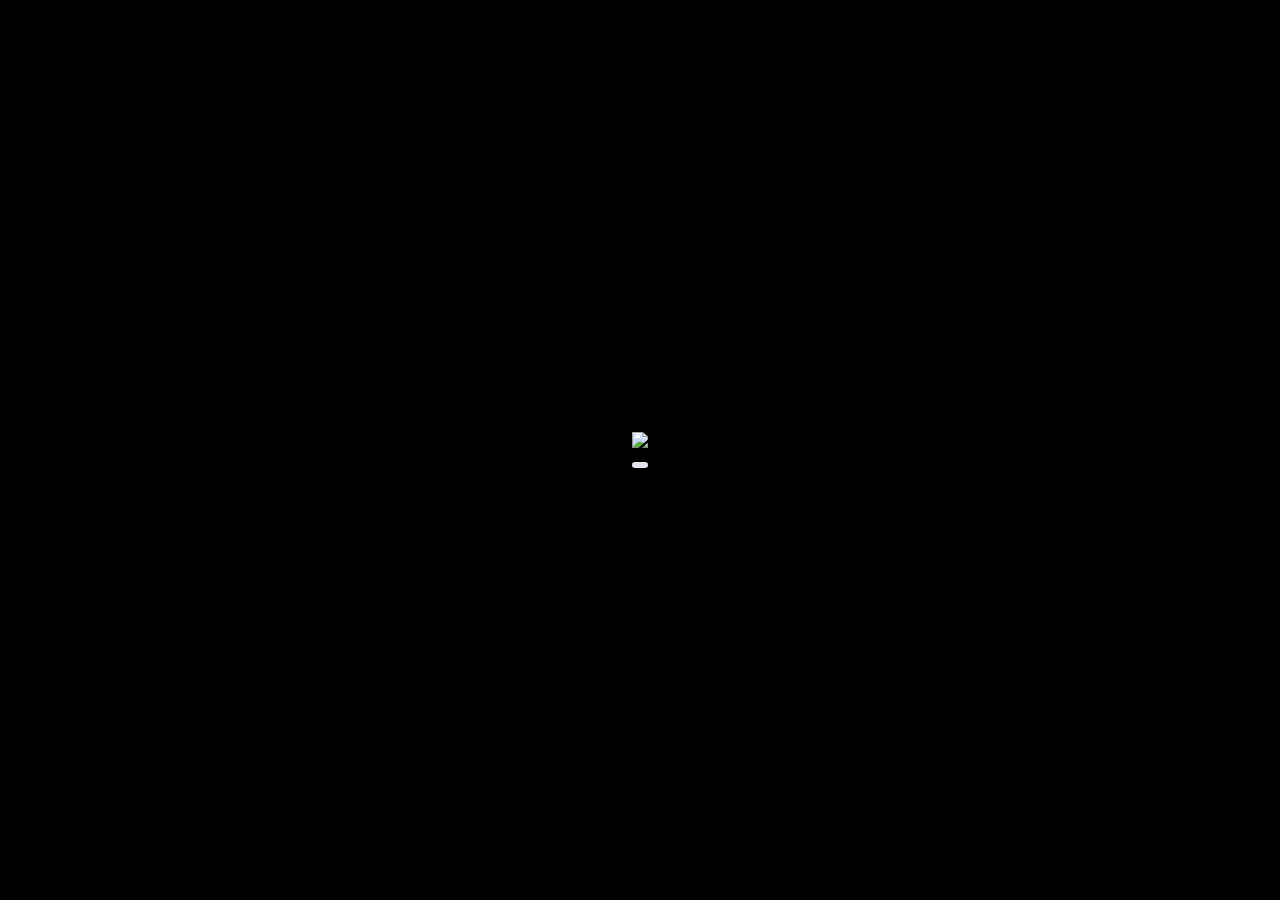
==== index.html @ 21816d44 "Initial commit" ====
<!doctype html>
<html lang="en">

<head>
    <!-- Required meta tags -->
    <meta charset="utf-8">
    <meta name="viewport" content="width=device-width, initial-scale=1">
    <meta name="description"
        content="I am Ruvindu Madhushanka Sisira Kumara, an Undergraduate at the University of Ruhuna. This website helps you, know about me.">

    <!-- Bootstrap CSS -->
    <link href="https://cdn.jsdelivr.net/npm/bootstrap@5.0.0-beta2/dist/css/bootstrap.min.css" rel="stylesheet"
        integrity="sha384-BmbxuPwQa2lc/FVzBcNJ7UAyJxM6wuqIj61tLrc4wSX0szH/Ev+nYRRuWlolflfl" crossorigin="anonymous">


    <title>Portfolio</title>

    <link rel="stylesheet" href="css/style.css">
    <link rel="stylesheet" href="css/animations.css">

    <!-- <link rel="stylesheet" href="https://cdnjs.cloudflare.com/ajax/libs/font-awesome/4.7.0/css/font-awesome.min.css" integrity="sha256-eZrrJcwDc/3uDhsdt61sL2oOBY362qM3lon1gyExkL0=" crossorigin="anonymous" /> -->
    <link rel="stylesheet" href="https://cdnjs.cloudflare.com/ajax/libs/font-awesome/5.15.2/css/all.min.css" />


    <script src="https://cdnjs.cloudflare.com/ajax/libs/jquery-awesome-cursor/0.3.1/jquery.awesome-cursor.min.js"
        integrity="sha512-mR4OOU/ky22CpIhlxfBwQ2ckKWapf+g2+1sbUCkVtFaaRcVLpytf0ERgrXXUUYgFOdbehWOJJdW7QzYJ7XlLiA=="
        crossorigin="anonymous"></script>

    <script type="text/javascript">
        var onloadCallback = function () {
            grecaptcha.render('captcha_element', {
                'sitekey': '6LfARVwaAAAAAB7Myn53yY7VYCnOREEduaCqYcmS'
            });
        };
    </script>
</head>

<body>

    <div class="preloader">
        <div>
            <img src="https://img.icons8.com/material-rounded/90/ffffff/name.png"/>
            <div class="progress">
                <span class="progress-bar" style="width:0%"></span>
            </div>
        </div>
    </div>

    <div class="context">
        <div class="home">

            <h3 class="greeting">Hi there!</h3>
            <h1 class="myname">I'M RUVINDU MADHUSHANKA</h1>
            <p class="myposition">Reading for Bachelor of Information
                <br>Communication Technology</p>


            <div class="nav-outer">
                <div class="navgation">
                    <div class="nav_1"><img src="https://img.icons8.com/small/40/ffffff/user-male-circle.png" /></div>
                    <div class="nav_2"><img src="https://img.icons8.com/small/40/ffffff/repository.png" /></div>
                    <div class="nav_3"><img src="https://img.icons8.com/small/40/ffffff/service--v1.png" /></div>
                    <div class="nav_4"><img src="https://img.icons8.com/small/40/ffffff/communication.png" /></div>
                </div>
            </div>
        </div>

    </div>


    <div class="area">
        <ul class="circles">
            <li></li>
            <li></li>
            <li></li>
            <li></li>
            <li></li>
            <li></li>
            <li></li>
            <li></li>
            <li></li>
            <li></li>
            <li></li>
            <li></li>
            <li></li>
            <li></li>
            <li></li>
        </ul>
    </div>



    <div class="about">
        <div class="frame">

            <div class="card" style="width: 40rem;">
                <div class="window-top">
                    <span class="close"><i class="fas fa-times"></i></span>
                    <span class="back inactive" data-effect="fadeOut"><i class="fas fa-undo"></i></span>
                </div>
                <div class="card-body row">

                    <div class="col-md-4">
                        <center><img src="images/profile.jpg" class="dp" alt="Profile picture"> </center>
                    </div>

                    <div class="col-md-8">
                        <h3>About me</h3>
                        <ul>
                            <li><i class="fas fa-user"></i>&nbsp; H.D Ruvindu Madhushanka Sisira Kumara</li>
                            <li><i class="fas fa-birthday-cake"></i>&nbsp; 1997-12-24</li>
                            <li><i class="fas fa-phone-alt"></i>&nbsp; +94784446639</li>
                            <li><i class="fas fa-at"></i>&nbsp; ruvindumadushanka@gmail.com</li>
                            <li><i class="fas fa-map-marked-alt"></i>&nbsp; 91/A,Temple road,Dapiligoda, Agalawatta.
                            </li>
                        </ul>
                        <p>I am a strong, positive thinker and I always work with team spirit. Taking difficult tasks
                            and leadership skills and managing them effectively by being responsible is my attitude and
                            my quality.</p>

                        <center>
                            <a href="files/HDRMS Kumara CV.pdf" target="blank"><button class="button">Download
                                    Resume</button></a>
                            <button class="button" id="readmore">Read More</button>
                        </center>

                    </div>



                </div>

            </div>


        </div>
    </div>


    <div class="moreabout">
        <div class="frame">

            <div class="card" style="width: 50rem;">
                <div class="window-top">
                    <span class="close"><i class="fas fa-times"></i></span>
                    <span class="back btnactive" id="backtoabout"><i class="fas fa-undo"></i></span>
                </div>
                <div class="card-body row">

                    <div class="col-md-4">
                        <ul class="skills">
                            <li class="html"><i class="fab fa-html5"></i> HTML <br>
                                <div>
                                    <div></div>
                                </div>
                            </li>
                            <li class="css"><i class="fab fa-css3-alt"></i> CSS <br>
                                <div>
                                    <div></div>
                                </div>
                            </li>
                            <li class="js"><i class="fab fa-js-square"></i> JavaScript <br>
                                <div>
                                    <div></div>
                                </div>
                            </li>
                            <li class="mysql"><i class="fas fa-database"></i> MySQL <br>
                                <div>
                                    <div></div>
                                </div>
                            </li>
                            <li class="php"><i class="fab fa-php"></i> PHP <br>
                                <div>
                                    <div></div>
                                </div>
                            </li>
                            <li class="c-sharp">C# <br>
                                <div>
                                    <div></div>
                                </div>
                            </li>
                            <li class="c">C / C++ <br>
                                <div>
                                    <div></div>
                                </div>
                            </li>
                            <li class="python"><i class="fab fa-python"></i> Python <br>
                                <div>
                                    <div></div>
                                </div>
                            </li>
                            <li class="java"><i class="fab fa-java"></i> Java <br>
                                <div>
                                    <div></div>
                                </div>
                            </li>
                        </ul>
                    </div>

                    <div class="col-md-4">
                        <h3>Technical Skills</h3>
                        <span class="title mt-2">Tools & Frameworks</span>
                        <p>
                            Bootstrap, Laravel, CodeIgniter, Spring boot, Flask, Vue.js, Flutter, Firebase, Google APIs,
                            Selenium
                        </p>
                        <span class="title">Familiar IDEs</span>
                        <p>
                            IntelliJ IDEA, PyCharm, PhpStorm, NetBeans, Android Studio, Codeblocks, Visual studio
                        </p>
                        <span class="title">UX / UI & Graphic designing</span>
                        <p>
                            Adobe XD, Figma, Coreldraw, Photoshop
                            Premiere pro
                        </p>
                        <span class="title">Other</span>
                        <p>
                            GitHub, PhpMyAdmin, Network Platform
                            (Cisco packet tracer), MS Office
                        </p>
                        <span class="title">Familiar Operating systems</span>
                        <p>
                            Windows, Linux ubuntu, Deepin, Linux mint,
                            Kali linux, Android
                        </p>
                    </div>

                    <div class="col-md-4">

                        <div>
                            <h3>Personal Skills</h3>
                            <p>
                                Solution Oriented, Critical Thinker, Team player
                            </p>
                        </div>

                        <div>
                            <h3>Languages</h3>
                            <p>
                                Sinhala,English
                            </p>
                        </div>



                        <h3>Interests</h3>
                        <div class="interest">
                            <div><i class="fa fa-code" aria-hidden="true" style="color: darkcyan;"></i> Coding</div>
                            <div><i class="fa fa-gamepad" aria-hidden="true" style="color: darkviolet;"></i> Gaming
                            </div>
                            <div><i class="fa fa-laptop" aria-hidden="true" style="color: crimson;"></i> Hacking</div>
                            <div><i class="fa fa-camera" aria-hidden="true" style="color: plum;"></i> Photography</div>
                            <div><i class="fa fa-leaf" aria-hidden="true" style="color: yellowgreen;"></i> Nature</div>
                            <div><i class="fa fa-plane" aria-hidden="true" style="color: skyblue;"></i> Traveling</div>
                            <div><i class="fa fa-headphones" aria-hidden="true" style="color: azure;"></i> listening to
                                music</div>
                        </div>
                    </div>

                </div>

            </div>


        </div>
    </div>




    <div class="accomplishments">
        <div class="frame">

            <div class="card" style="width: 38rem;">
                <div class="window-top">
                    <span class="close"><i class="fas fa-times"></i></span>
                    <span class="back inactive" data-effect="fadeOut"><i class="fas fa-undo"></i></span>
                </div>
                <div class="card-body">

                    <div class="row">
                        <div class="col-md-12">
                            <h3>Accomplishments</h3>
                        </div>
                    </div>

                    <div class="row mt-4">
                        <div class="col-md-4">
                            <center style="cursor: pointer;" id="nav_to_awards">
                                <!-- <img src="https://img.icons8.com/pastel-glyph/80/bfecff/development--v2.png" /> -->
                                <img src="https://img.icons8.com/windows/80/bfecff/winners-medal.png" />
                                <p>Awards & Competitions</p>
                                <div id="awards_value"></div>
                            </center>
                        </div>
                        <div class="col-md-4">
                            <center style="cursor: pointer;" id="nav_to_projects">
                                <!-- <img src="https://img.icons8.com/ios-filled/80/ffbfbf/application-window.png" /> -->
                                <img src="https://img.icons8.com/ios/80/d8ff8a/project.png" />
                                <p>Projects & Researchs</p>
                                <div id="projects_value"></div>
                            </center>
                        </div>
                        <div class="col-md-4">
                            <center style="cursor: pointer;" id="nav_to_designs">
                                <!-- <img src="https://img.icons8.com/ios/80/d8ff8a/design--v1.png" /> -->
                                <img src="https://img.icons8.com/ios-filled/80/ffbfbf/adobe-logo.png" />
                                <p>Designs & Logos</p>
                                <div id="logo_value"></div>
                            </center>
                        </div>
                    </div>


                </div>

            </div>


        </div>
    </div>




    <!-- Awards -->
    <div class="awards">
        <div class="frame">

            <div class="card" style="width: 50rem;">
                <div class="window-top">
                    <span class="close"><i class="fas fa-times"></i></span>
                    <span class="back btnactive backtoaccomplishments" data-effect="fadeOut"><i
                            class="fas fa-undo"></i></span>
                </div>
                <div class="card-body">

                    <div class="row mt-4">
                        <div class="col-md-4">
                            <center class="outer">
                                <h6>2nd Runner up of the Rush Coder v2.0</h6>
                                <div class="awards-icons"><i class="fas fa-medal"></i></div>
                                <p>Organized by Computer Science Students' Community, University Of Ruhuna</p>
                            </center>
                        </div>
                        <div class="col-md-4">
                            <center class="outer">
                                <h6>5th Place in Nextgen GiT- IoT Hackathon 2020</h6>
                                <div class="awards-icons"><i class="fas fa-medal"></i></div>
                                <p>Organized by Shilpa Sayura Foundation</p>
                            </center>
                        </div>
                        <div class="col-md-4">
                            <center class="outer">
                                <h6>ThinkWave 2.0</h6>
                                <div class="awards-icons"><i class="fas fa-certificate"></i></div>
                                <p>Participated under the university category in ThinkWave 2.0 organized by AIESEC in
                                    University of Moratuwa.</p>
                            </center>
                        </div>
                    </div>

                    <div class="row mt-4">
                        <div class="col-md-4">
                            <center class="outer">
                                <h6>FOTINVO 2020</h6>
                                <div class="awards-icons"><i class="fas fa-certificate"></i></div>
                                <p>Participated in FOTINVO 2020 organized by Faculty of Technology, University of
                                    Ruhuna.</p>
                            </center>
                        </div>
                        <div class="col-md-4">
                            <center class="outer">
                                <h6>Parallax 2020 UI / UX</h6>
                                <div class="awards-icons"><i class="fas fa-certificate"></i></div>
                                <p>Participated in Parallax 2020 organized by Rotaract Club of IIT.</p>
                            </center>
                        </div>
                        <div class="col-md-4">
                            <center class="outer">
                                <h6>PERA INVENTRA 2020</h6>
                                <div class="awards-icons"><i class="fas fa-certificate"></i></div>
                                <p>Participated in PERA INVENTRA 2020 Innovation Competition organized by the Inventors'
                                    Club University of Peradeniya.</p>
                            </center>
                        </div>
                    </div>


                </div>

            </div>


        </div>
    </div>



    <!-- projects -->


    <div class="projects" id="slet">
        <div class="frame">

            <div class="card" style="width: 40rem;">
                <div class="window-top">
                    <span class="close"><i class="fas fa-times"></i></span>
                    <span class="back btnactive backtoaccomplishments"><i class="fas fa-undo"></i></span>
                </div>
                <div class="card-body">

                    <div class="row">
                        <div class="col-md-12">
                            <h3>SLET - Learning Management System</h3>
                        </div>
                    </div>

                    <div class="row mt-3">
                        <div class="col-md-3 logoicon">
                            <img src="images/slet.png">
                        </div>
                        <div class="col-md-9">
                            <p>
                                This is a web-based Learning Management System for a private institute. I'm worked as a
                                front-end and back-end developer also a designer. This system powered by laravel
                                framework and AJAX.
                            </p>
                            <p class="technologies">
                                Used Technologies - HTML, CSS, Bootstrap, JavaScript, Laravel, Jquery, AJAX, Google
                                reCAPTCHA, MySQL, SMS gateway.
                            </p>
                            <div class="mt-2">
                                <p>
                                    <a href="https://www.slet.lk" target="blank"
                                        class="card-link text-white text-decoration-none"><i class="fa fa-globe"
                                            aria-hidden="true"></i> www.slet.lk</a>
                                    <span class="float-end text-secondary">Jun 2021 – Jul 2021</span>
                                </p>
                            </div>
                            <div>
                                <center>
                                    <button class="inactive-btn">Previous</button>
                                    <button class="button nav_to_livemart">Next</button>
                                </center>
                            </div>
                        </div>
                    </div>

                </div>

            </div>


        </div>
    </div>



    <div class="projects" id="livemart">
        <div class="frame">

            <div class="card" style="width: 40rem;">
                <div class="window-top">
                    <span class="close"><i class="fas fa-times"></i></span>
                    <span class="back btnactive backtoaccomplishments"><i class="fas fa-undo"></i></span>
                </div>
                <div class="card-body">

                    <div class="row">
                        <div class="col-md-12">
                            <h3>Livemart - advertising system</h3>
                        </div>
                    </div>

                    <div class="row mt-3">
                        <div class="col-md-3 logoicon">
                            <img src="images/livemart-logo-dark.png">
                        </div>
                        <div class="col-md-9">
                            <p>
                                This is a web application developed using laravel framework for an advertising company.
                                I'm worked as a front-end and back-end developer also a designer.
                            </p>
                            <p class="technologies">
                                Used Technologies - HTML, CSS, Bootstrap, JavaScript, Jquery, MySQL, Laravel, SMS
                                Gateway, Payment Gateway, Google Charts , SVG image
                            </p>
                            <div class="mt-2">
                                <p>
                                    <a href="https://www.livemart.lk/" target="blank"
                                        class="card-link text-white text-decoration-none"><i class="fa fa-globe"
                                            aria-hidden="true"></i> www.livemart.lk</a>
                                    <span class="float-end text-secondary">Apr 2021 – Jun 2021</span>
                                </p>
                            </div>
                            <div>
                                <center>
                                    <button class="button nav_to_slet">Previous</button>
                                    <button class="button nav_to_vgreen">Next</button>
                                </center>
                            </div>
                        </div>
                    </div>

                </div>

            </div>


        </div>
    </div>


    <div class="projects" id="vgreen">
        <div class="frame">

            <div class="card" style="width: 40rem;">
                <div class="window-top">
                    <span class="close"><i class="fas fa-times"></i></span>
                    <span class="back btnactive backtoaccomplishments"><i class="fas fa-undo"></i></span>
                </div>
                <div class="card-body">

                    <div class="row">
                        <div class="col-md-12">
                            <h3>V Green Expo</h3>
                        </div>
                    </div>

                    <div class="row mt-3">
                        <div class="col-md-3 logoicon">
                            <img src="images/vgreen.png">
                        </div>
                        <div class="col-md-9">
                            <p>
                                V Green is an independent grower and also a fresh fruit seller in the local market as
                                well as overseas. In this project, we developed a website for the V Green Expo product
                                exporting company. I'm involved as a front-end and back-developer and also a designer.
                            </p>
                            <p class="technologies">
                                Used Technologies - HTML, CSS, Bootstrap, MySQL, JavaScript, PHP Framework, Google
                                reCAPTCHA
                            </p>
                            <div class="mt-2">
                                <p>
                                    <a href="https://www.vgreenexpo.com/" target="blank"
                                        class="card-link text-white text-decoration-none"><i class="fa fa-globe"
                                            aria-hidden="true"></i> www.vgreenexpo.com</a>
                                    <span class="float-end text-secondary">Mar 2021</span>
                                </p>
                            </div>
                            <div>
                                <center>
                                    <button class="button nav_to_livemart">Previous</button>
                                    <button class="button nav_to_cliplan">Next</button>
                                </center>
                            </div>
                        </div>
                    </div>

                </div>

            </div>


        </div>
    </div>



    <div class="projects" id="cliplan">
        <div class="frame">

            <div class="card" style="width: 40rem;">
                <div class="window-top">
                    <span class="close"><i class="fas fa-times"></i></span>
                    <span class="back btnactive backtoaccomplishments"><i class="fas fa-undo"></i></span>
                </div>
                <div class="card-body">

                    <div class="row">
                        <div class="col-md-12">
                            <h3>ClipLAN - clipboard sharing</h3>
                        </div>
                    </div>

                    <div class="row mt-3">
                        <div class="col-md-3 logoicon">
                            <img src="images/cliplan.png">
                        </div>
                        <div class="col-md-9">
                            <p>
                                This is a stand-alone application developed using java RMI.
                                It allows to share system clipboard among cross-platform devices (Windows,Linux,Mac os)
                                connected to local area network.
                            </p>
                            <p class="technologies">
                                Used Technologies - Java RMI
                            </p>
                            <div class="mt-2">
                                <p>
                                    <a href="https://github.com/Ruvindu/ClipLAN.git" target="blank"
                                        class="card-link text-white text-decoration-none"><i class="fab fa-github"></i>
                                        See project</a>
                                    <span class="float-end text-secondary">Mar 2021</span>
                                </p>
                            </div>
                            <div>
                                <center>
                                    <button class="button nav_to_vgreen">Previous</button>
                                    <button class="button nav_to_abhayacrms">Next</button>
                                </center>
                            </div>
                        </div>
                    </div>

                </div>

            </div>


        </div>
    </div>


    <div class="projects" id="abhayacrms">
        <div class="frame">

            <div class="card" style="width: 40rem;">
                <div class="window-top">
                    <span class="close"><i class="fas fa-times"></i></span>
                    <span class="back btnactive backtoaccomplishments"><i class="fas fa-undo"></i></span>
                </div>
                <div class="card-body">

                    <div class="row">
                        <div class="col-md-12">
                            <h3>Abhaya car rental management system</h3>
                        </div>
                    </div>

                    <div class="row mt-3">
                        <div class="col-md-3 logoicon">
                            <img src="images/crms.png">
                        </div>
                        <div class="col-md-9">
                            <p>
                                Web-based Car Rental Management System For Abaya Rent a
                                Car, Beliaththa. The CodeIgniter framework was used for this. A system designed for
                                a car rental company to keep vehicle bookings, transaction records, and damage
                                records. GPS technology also includes the ability to locate vehicles.
                            </p>
                            <p class="technologies">
                                Used Technologies - CodeIgniter, PHP, Bootstrap, CSS, Js, DomPDF,
                                Gmail SMTP, MySQ
                            </p>
                            <div class="mt-2">
                                <p>
                                    <a href="https://abhayacar.000webhostapp.com/" target="blank"
                                        class="card-link text-white text-decoration-none"><i class="fa fa-globe"></i>
                                        abhayacar.000webhostapp.com</a>
                                    <span class=" float-end text-secondary">Jan 2021</span>
                                </p>
                            </div>
                            <div>
                                <center>
                                    <button class="button nav_to_cliplan">Previous</button>
                                    <button class="button nav_to_btr ">Next</button>
                                </center>
                            </div>
                        </div>
                    </div>

                </div>

            </div>


        </div>
    </div>



    <div class="projects" id="btr">
        <div class="frame">

            <div class="card" style="width: 40rem;">
                <div class="window-top">
                    <span class="close"><i class="fas fa-times"></i></span>
                    <span class="back btnactive backtoaccomplishments"><i class="fas fa-undo"></i></span>
                </div>
                <div class="card-body">

                    <div class="row">
                        <div class="col-md-12">
                            <h3>Baby treatment reminder</h3>
                        </div>
                    </div>

                    <div class="row mt-3">
                        <div class="col-md-3 logoicon">
                            <img src="images/btr.png">
                        </div>
                        <div class="col-md-9">
                            <p>
                                This is a stand-alone application developed for Monaragala MOH. That gives a remind when
                                the registered babies have to be vaccinated.
                            </p>
                            <p class="technologies">
                                Used Technologies - Java, Access database, world clock API (worldtimeapi.org)
                            </p>
                            <div class="mt-2">
                                <p>
                                    <a href="https://drive.google.com/drive/folders/1uMroqa-he8OhI2WpH6Qlb7TIUTCep6rN?usp=sharing"
                                        target="blank" class="card-link text-white text-decoration-none"><i
                                            class="far fa-images"></i>
                                        Preview</a>
                                    <span class=" float-end text-secondary">Jul 2020 – Oct 2020</span>
                                </p>
                            </div>
                            <div>
                                <center>
                                    <button class="button nav_to_abhayacrms">Previous</button>
                                    <button class="button nav_to_fvs">Next</button>
                                </center>
                            </div>
                        </div>
                    </div>

                </div>

            </div>


        </div>
    </div>




    <div class="projects" id="fvs">
        <div class="frame">

            <div class="card" style="width: 40rem;">
                <div class="window-top">
                    <span class="close"><i class="fas fa-times"></i></span>
                    <span class="back btnactive backtoaccomplishments"><i class="fas fa-undo"></i></span>
                </div>
                <div class="card-body">

                    <div class="row">
                        <div class="col-md-12">
                            <h3>Fingerprint-based Voting System</h3>
                        </div>
                    </div>

                    <div class="row mt-3">
                        <div class="col-md-3 logoicon">
                            <img src="images/fvs.png">
                        </div>
                        <div class="col-md-9">
                            <p>
                                This is web-based application developed for Sri Lanka
                                electoral system. This was aimed at addressing the time-consuming manual voting
                                system currently in use. In turn, reducing costs while increasing security. The
                                system consists of a large-scale database and has its information decentralized in
                                the form of several secure PHP-based mini-databases. In the event a vote can’t use
                                their fingerprint, a card is pre-issued to all voters.
                            </p>
                            <p class="technologies">
                                Used Technologies - PHP, Bootstrap, CSS, javascript, jQuery, MySQL,
                                Google Charts, Gmail SMTP, SVG image
                            </p>
                            <div class="mt-2">
                                <p>
                                    <a href="https://github.com/MadushanSandaru1/Fingerprint-Voting-System"
                                        target="blank" class="card-link text-white text-decoration-none"><i
                                            class="fab fa-github"></i>
                                        See project</a>
                                    <span class=" float-end text-secondary">Dec 2019 – Jul 2020</span>
                                </p>
                            </div>
                            <div>
                                <center>
                                    <button class="button nav_to_btr">Previous</button>
                                    <button class="button nav_to_hashcolor ">Next</button>
                                </center>
                            </div>
                        </div>
                    </div>

                </div>

            </div>


        </div>
    </div>




    <div class="projects" id="hashcolor">
        <div class="frame">

            <div class="card" style="width: 40rem;">
                <div class="window-top">
                    <span class="close"><i class="fas fa-times"></i></span>
                    <span class="back btnactive backtoaccomplishments"><i class="fas fa-undo"></i></span>
                </div>
                <div class="card-body">

                    <div class="row">
                        <div class="col-md-12">
                            <h3>Hash color - Color generator</h3>
                        </div>
                    </div>

                    <div class="row mt-3">
                        <div class="col-md-3 logoicon">
                            <img src="images/hashcolor.png">
                        </div>
                        <div class="col-md-9">
                            <p>
                                This application a stand-alone application for generate
                                hexadecimal and RGB color codes. That gives the facility to save generated color
                                palette for later use. <br><br>Anyone can use this app freely. If you want to test
                                it click on the below link to download.
                            </p>
                            <p class="technologies">
                                Used Technologies - Python
                            </p>
                            <div class="mt-2">
                                <p>
                                    <a href="https://drive.google.com/file/d/1fGjmnhG3HM7wJYCy0_68HZFbjSHKwREB/view?usp=sharing"
                                        target="blank" class="card-link text-white text-decoration-none"><i
                                            class="fas fa-download""></i>
                                        Download</a>
                                    <span class=" float-end text-secondary">Oct 2018</span>
                                </p>
                            </div>
                            <div>
                                <center>
                                    <button class="button nav_to_fvs">Previous</button>
                                    <button class="inactive-btn ">Next</button>
                                </center>
                            </div>
                        </div>
                    </div>

                </div>

            </div>


        </div>
    </div>


    <!--  -->





    <!-- Logos  -->

    <div class="designs">
        <div class="frame">

            <div class="card" style="width: 45rem;">
                <div class="window-top">
                    <span class="close"><i class="fas fa-times"></i></span>
                    <span class="back btnactive backtoaccomplishments" data-effect="fadeOut"><i
                            class="fas fa-undo"></i></span>
                </div>
                <div class="card-body">

                    <div class="row">
                        <div class="col-md-12">
                            <h3>Designs & Logos</h3>
                        </div>
                    </div>

                    <div class="row mt-4">
                        <div class="col-md-12">

                            <div id="carouselExampleControls" class="carousel slide" data-bs-ride="carousel">
                                <div class="carousel-inner">
                                    <div class="carousel-item active">
                                        <img src="images/logos/WELFARE SOCIETY LOGO PREVIEW 02.jpg"
                                            class="d-block w-100" alt="...">
                                    </div>
                                    <div class="carousel-item ">
                                        <img src="images/logos/ictsc.jpg" class="d-block w-100" alt="...">
                                    </div>
                                    <div class="carousel-item">
                                        <img src="images/logos/akwassa.jpg" class="d-block w-100" alt="...">
                                    </div>
                                    <div class="carousel-item">
                                        <img src="images/logos/livemart preview.jpg" class="d-block w-100" alt="...">
                                    </div>
                                    <div class="carousel-item">
                                        <img src="images/logos/liyadda preview03.jpg" class="d-block w-100" alt="...">
                                    </div>
                                    <div class="carousel-item">
                                        <img src="images/logos/vgreenpreveiw dark.jpg" class="d-block w-100" alt="...">
                                    </div>
                                    <div class="carousel-item">
                                        <img src="images/logos/Vgreen expo logo.jpg" class="d-block w-100" alt="...">
                                    </div>
                                    <div class="carousel-item">
                                        <img src="images/logos/abhaya car.jpg" class="d-block w-100" alt="...">
                                    </div>
                                    <div class="carousel-item">
                                        <img src="images/logos/slet.jpg" class="d-block w-100" alt="...">
                                    </div>
                                    <div class="carousel-item">
                                        <img src="images/logos/scigentix dark preview.jpg" class="d-block w-100"
                                            alt="...">
                                    </div>
                                    <div class="carousel-item">
                                        <img src="images/logos/snapruu cover2.jpg" class="d-block w-100" alt="...">
                                    </div>
                                    <div class="carousel-item">
                                        <img src="images/logos/semicolon.jpg" class="d-block w-100" alt="...">
                                    </div>

                                </div>
                                <button class="carousel-control-prev" type="button"
                                    data-bs-target="#carouselExampleControls" data-bs-slide="prev">
                                    <span class="carousel-control-prev-icon" aria-hidden="true"></span>
                                    <span class="visually-hidden">Previous</span>
                                </button>
                                <button class="carousel-control-next" type="button"
                                    data-bs-target="#carouselExampleControls" data-bs-slide="next">
                                    <span class="carousel-control-next-icon" aria-hidden="true"></span>
                                    <span class="visually-hidden">Next</span>
                                </button>
                            </div>

                        </div>
                    </div>


                </div>

            </div>


        </div>
    </div>


    <!--  -->

    <div class="services">
        <div class="frame">

            <div class="card" style="width: 38rem;">
                <div class="window-top">
                    <span class="close"><i class="fas fa-times"></i></span>
                    <span class="back inactive" data-effect="fadeOut"><i class="fas fa-undo"></i></span>
                </div>
                <div class="card-body">

                    <div class="row">
                        <div class="col-md-12">
                            <h3>I'm great at</h3>
                        </div>
                    </div>

                    <div class="row mt-4">
                        <div class="col-md-4">
                            <center>
                                <img src="https://img.icons8.com/pastel-glyph/80/bfecff/development--v2.png" />
                                <p>Web development</p>
                            </center>
                        </div>
                        <div class="col-md-4">
                            <center>
                                <img src="https://img.icons8.com/ios-filled/80/ffbfbf/application-window.png" />
                                <p>Standard alone application<br>development</p>
                            </center>
                        </div>
                        <div class="col-md-4">
                            <center>
                                <img src="https://img.icons8.com/ios/80/d8ff8a/design--v1.png" />
                                <p>Logo designing</p>
                            </center>
                        </div>
                    </div>


                </div>

            </div>


        </div>
    </div>





    <div class="contacts">
        <div class="frame">

            <div class="card" style="width: 30rem;">
                <div class="window-top">
                    <span class="close"><i class="fas fa-times"></i></span>
                    <span class="back inactive" data-effect="fadeOut"><i class="fas fa-undo"></i></span>
                </div>
                <div class="card-body row">

                    <div class="col-md-12">
                        <h3>Get in touch</h3>

                        <center>
                            <div class="contact-form">
                                <form method="post" action="index.html" id="messageform">
                                    <fieldset>
                                        <input type="text" placeholder="Name" id="name" name="name">
                                    </fieldset>
                                    <fieldset>
                                        <input type="email" placeholder="Email" id="email" name="email">
                                    </fieldset>
                                    <fieldset>
                                        <input type="text" placeholder="Subject" id="subject" name="subject">
                                    </fieldset>
                                    <fieldset>
                                        <textarea placeholder="Message..." id="message" name="message"></textarea>
                                    </fieldset>
                                    <fieldset>
                                        <div id="captcha_element" data-theme="dark"></div>
                                    </fieldset>
                                    <fieldset>
                                        <!-- <input type="submit" class="button" value="Send Message">   <i class="fas fa-circle-notch fa-spin"></i> -->
                                        <button type="submit" class="button" id="sendbtn">Send Message</button>
                                    </fieldset>
                                    <fieldset>
                                        <p id="sent_status"></p>
                                    </fieldset>
                                </form>
                            </div>

                            <ul>
                                <li><a href="https://www.facebook.com/ruvindu.madusanka.7" target="_blank"
                                        class="social-icons"><i class="fab fa-facebook-f"></i></a></li>
                                <li><a href="https://twitter.com/RuvinduM" target="_blank" class="social-icons"><i
                                            class="fab fa-twitter"></i></a></li>
                                <li><a href="https://www.linkedin.com/in/ruvindu97/" target="_blank"
                                        class="social-icons"><i class="fab fa-linkedin-in"></i></a></li>
                                <li><a href="https://github.com/Ruvindu" target="_blank" class="social-icons"><i
                                            class="fab fa-github" aria-hidden="true"></i></a></li>
                                <li><a href="https://www.instagram.com/madhushanka_sk/" target="_blank"
                                        class="social-icons"><i class="fab fa-instagram"></i></a></li>
                                <li><a href="https://www.youtube.com/channel/UClyb25zvMD6_NyaAdE777Ug" target="_blank"
                                        class="social-icons"><i class="fab fa-youtube"></i></a></li>
                                <li><a href="https://wa.me/0784446639" target="_blank" class="social-icons"><i
                                            class="fab fa-whatsapp"></i></a></li>
                            </ul>
                        </center>

                    </div>

                </div>

            </div>


        </div>
    </div>




    <footer>
        <div>
            <p>Copyrights © 2021 madhushanka.me</p>
        </div>
    </footer>

</body>


</html>

<script src="https://cdn.jsdelivr.net/npm/bootstrap@5.0.0-beta2/dist/js/bootstrap.bundle.min.js"
    integrity="sha384-b5kHyXgcpbZJO/tY9Ul7kGkf1S0CWuKcCD38l8YkeH8z8QjE0GmW1gYU5S9FOnJ0" crossorigin="anonymous">
</script>
<script src="js/jquery/jquery.min.js"></script>
<script src="js/vanilla-tilt.babel.min.js"></script>

<!--reCaptha-->
<script src="https://www.google.com/recaptcha/api.js?onload=onloadCallback&render=explicit" async defer></script>
<!--email service-->
<script type="text/javascript" src="https://cdn.jsdelivr.net/npm/emailjs-com@2/dist/email.min.js"></script>

<script type="text/javascript">
    VanillaTilt.init(document.querySelector(".navgation"), {
        max: 10,
        speed: 200
    });

    VanillaTilt.init(document.querySelector(".dp"), {
        max: 10,
        speed: 200
    });
</script>

<script>
    $(document).ready(function () {

        $(".nav_1").on("click", function () {
            $(".home").hide();
            $(".about").show();
        });

        $(".nav_2").on("click", function () {
            $(".home").hide();
            $('.accomplishments').show();
        })

        $(".nav_3").on("click", function () {
            $(".home").hide();
            $('.services').show();
        });

        $(".nav_4").on("click", function () {
            $(".home").hide();

            document.getElementById('sent_status').innerHTML = "";
            $('.contacts').show();
        });

        // awards
        $("#nav_to_awards").on("click", function () {
            $(".home").hide();
            $('.accomplishments').hide();
            $('.awards').show();
        });

        // designs
        $("#nav_to_designs").on("click", function () {
            $(".home").hide();
            $('.accomplishments').hide();
            $('.designs').show();
        });

        // projects
        // first one
        $("#nav_to_projects").on("click", function () {
            $(".home").hide();
            $('.accomplishments').hide();
            $('#slet').show();
        });

        $(".nav_to_slet").on("click", function () {
            $(".home").hide();
            $('#livemart').hide();
            $('#slet').show();
        });

        $(".nav_to_livemart").on("click", function () {
            $(".home").hide();
            $('#slet').hide();
            $('#vgreen').hide();
            $('#livemart').show();
        });

        $(".nav_to_vgreen").on("click", function () {
            $(".home").hide();
            $('#cliplan').hide();
            $('#livemart').hide();
            $('#vgreen').show();
        });

        $(".nav_to_cliplan").on("click", function () {
            $(".home").hide();
            $('#abhayacrms').hide();
            $('#vgreen').hide();
            $('#cliplan').show();
        });

        $(".nav_to_abhayacrms").on("click", function () {
            $(".home").hide();
            $('#cliplan').hide();
            $('#btr').hide();
            $('#abhayacrms').show();
        });

        $(".nav_to_btr").on("click", function () {
            $(".home").hide();
            $('#abhayacrms').hide();
            $('#fvs').hide();
            $('#btr').show();
        });

        $(".nav_to_fvs").on("click", function () {
            $(".home").hide();
            $('#btr').hide();
            $('#hashcolor').hide();
            $('#fvs').show();
        });

        $(".nav_to_hashcolor").on("click", function () {
            $(".home").hide();
            $('#fvs').hide();
            $('#hashcolor').show();
        });





        $("#readmore").on("click", function () {
            $(".home").hide();
            $('.about').hide();
            $(".moreabout").show();
        });


        $('.close').on('click', function () {
            $('.about').hide();
            $('.moreabout').hide();
            $('.contacts').hide();
            $('.services').hide();
            $('.accomplishments').hide();
            $('.projects').hide();
            $('.awards').hide();
            $('.designs').hide();
            $(".home").show();
        });

        $('#backtoabout').on('click', function () {
            $('.home').hide();
            $('.moreabout').hide();
            $(".about").show();
        });

        $('.backtoaccomplishments').on('click', function () {
            $('.home').hide();
            $('.awards').hide();
            $('.projects').hide();
            $('.designs').hide();
            $(".accomplishments").show();
        });

    });






    //email handling
    (function () {
        // https://dashboard.emailjs.com/admin/integration
        emailjs.init('user_ThC8iAVvTlxZXDO0JScIi');
    })();

    function sendEmail(name, email, sub, msg_content) {
        var name = document.getElementById("name").value;
        var email = document.getElementById("email").value;
        var sub = document.getElementById("subject").value;
        var msg_content = document.getElementById("message").value;



        if (name != "" && email != "") {
            document.getElementById('sendbtn').innerHTML = "<i class='fas fa-circle-notch fa-spin'></i> Send Message";

            emailjs.send("service_720rvup", "template_wa9esee", {
                subject: sub,
                to_name: "Ruvindu",
                from_name: name,
                message: msg_content,
                reply_to: email,
            }).then(() => {
                document.getElementById('sent_status').style.color = "#03fc7b";
                document.getElementById('sent_status').innerHTML = "Your message was successfully sent!";

                document.getElementById('sendbtn').innerHTML = "Send Message";

                document.getElementById("name").value = "";
                document.getElementById("email").value = "";
                document.getElementById("subject").value = "";
                document.getElementById("message").value = "";


            }, (err) => {
                document.getElementById('sent_status').style.color = "#ff0009";
                document.getElementById('sent_status').innerHTML = JSON.stringify(err);

            });

        } else {
            document.getElementById('sent_status').style.color = "#ff0009";
            document.getElementById('sent_status').innerHTML = "Name and email is required!";
        }
    }


    messageform.addEventListener('submit', (event) => {
        event.preventDefault();

        const fromdata = new FormData(messageform);

        if (fromdata.get('g-recaptcha-response').length != 0) {
            sendEmail(fromdata.get('name'), fromdata.get('email'), fromdata.get('subject'), fromdata.get(
                'message'))
        } else {
            document.getElementById('sent_status').style.color = "#ff0009";
            document.getElementById('sent_status').innerHTML = "reCAPTCHA is not checked!";
        }
    });




    // preloader
    $(document).ready(function () {
        $(".preloader").fadeOut("slow");
    });
</script>
---- css/style.css ----
/* body {
    background: url("../imageS/bg1.jpg");
    background-attachment: fixed;
    background-size: cover;
    background-repeat: no-repeat;
} */


 /*.main {
    background: rgba(255, 255, 255, 0.15);
    backdrop-filter: blur(2.5px);
    -webkit-backdrop-filter: blur(2.5px);
    border-radius: 10px;

    width: 600px;
    height: 400px;
} */

 @import url('https://fonts.googleapis.com/css2?family=Bad+Script&display=swap');
 @import url('https://fonts.googleapis.com/css2?family=Bebas+Neue&family=Kanit:wght@200;500&display=swap');
 @import url('https://fonts.googleapis.com/css2?family=Antic+Slab&display=swap');

 * {
     margin: 0px;
     padding: 0px;
     color: #fff;
 }

 body {
     font-family: 'Exo', sans-serif;
 }


 .context {
     width: 100%;
     height: 100vh;
     position: absolute;
     display: flex;
     justify-content: space-around;
     align-items: center;
 }

 .context .home {
     z-index: 1;
 }

 .context .greeting {
     text-align: center;
     letter-spacing: 3px;
     font-family: 'Bad Script', cursive;
     margin-bottom: 60px;
 }

 .context .myname {
     text-align: center;
     letter-spacing: 3px;
     font-family: 'Kanit', sans-serif;
 }

 .context .myposition {
     margin-top: 20px;
     text-align: center;
     font-family: 'Antic Slab', serif;
     letter-spacing: 5px;
     opacity: 0.5;
 }

 /* navigaion */
 .nav-outer {
     display: flex;
     justify-content: space-around;
 }

 .navgation {
     margin-top: 20px;
 }

 .navgation div {
     display: inline;
 }

 .navgation div img {
     background: rgba(255, 255, 255, 0.10);
     backdrop-filter: blur(6.0px);
     -webkit-backdrop-filter: blur(6.0px);
     border-radius: 10px;
     border: 1px solid rgba(255, 255, 255, 0.18);

     box-shadow: 3 6px 10px 0 rgba(0, 0, 0, 0.37);
     margin: 4px;
     padding: 13px;
     cursor: pointer;
 }





 /* about */

 .about {
     display: none;
     position: absolute;
     z-index: 2;
     bottom: 0;
     top: 0;
     left: 0;
     right: 0;
 }



 .about img {
     width: 200px;
     height: 200px;
     border-radius: 50% 50%;
     border: 1px solid rgba(255, 255, 255, 0.6);
     padding: 7px;
     margin: 3px;
 }

 .about .card {
     margin-left: 7px;
     margin-right: 7px;
     background: rgba(255, 255, 255, 0.10);
     backdrop-filter: blur(36.0px);
     -webkit-backdrop-filter: blur(36.0px);
     -moz-backdrop-filter: blur(36.0px);
     border-radius: 10px;
     /* border: 1px solid rgba(255, 255, 255, 0.18); */
 }

 .about .card h3 {
     font-family: 'Kanit', sans-serif;
 }

 .about .card ul {
     list-style-type: none;
     margin-left: -10px;
 }

 .about .card li i {
     font-size: 11px;
     opacity: 0.7;
 }

 .about .card li {
     font-family: 'Segoe UI', Tahoma, Geneva, Verdana, sans-serif;
     letter-spacing: .5px;
     font-size: small;
     margin-bottom: 4px;
 }

 .about .card p {
     font-family: 'Segoe UI', Tahoma, Geneva, Verdana, sans-serif;
     letter-spacing: .5px;
     text-align: justify;
     text-justify: inter-word;
     font-size: small;
 }


 .about .card .button {
     margin-right: 3px;
     border: 0px;
     padding-top: 3px;
     padding-bottom: 6px;
     padding-left: 15px;
     padding-right: 15px;
     border-radius: 30px;
     font-family: 'Segoe UI', Tahoma, Geneva, Verdana, sans-serif;
     font-size: small;
     opacity: 0.8;
     background: rgb(66, 172, 255);
     background: linear-gradient(180deg, rgba(66, 172, 255, 1) 0%, rgba(0, 105, 135, 1) 100%);
     transition: opacity 0.3s, transform 0.4s;
 }

 .about .card .button:hover {
     opacity: 1;
     background: linear-gradient(0deg, rgba(66, 172, 255, 1) 0%, rgba(0, 105, 135, 1) 100%);
     transition: opacity 0.4s;
 }

 .about .card .button:active {
     transform: scale(0.92);
     transition: transform 0.2s;
 }







 /* more about */

 .moreabout {
     display: none;
     position: absolute;
     z-index: 2;
     bottom: 0;
     top: 0;
     left: 0;
     right: 0;
 }


 .moreabout .card {
     margin-left: 7px;
     margin-right: 7px;
     background: rgba(255, 255, 255, 0.10);
     backdrop-filter: blur(36.0px);
     -webkit-backdrop-filter: blur(36.0px);
     -moz-backdrop-filter: blur(36.0px);
     border-radius: 10px;
     /* border: 1px solid rgba(255, 255, 255, 0.18); */
 }

 .moreabout .card h3 {
     font-family: 'Kanit', sans-serif;
 }

 .moreabout .card .skills {
     list-style-type: none;
 }

 .moreabout .card .skills li i {
     font-size: 14px;
     opacity: 0.7;
 }

 .moreabout .card .skills li {
     font-family: 'Segoe UI', Tahoma, Geneva, Verdana, sans-serif;
     letter-spacing: .5px;
     font-size: 14px;
     margin-bottom: 4px;
 }

 .moreabout .card .skills li div {
     height: 8px;
     width: 100%;
     margin-top: 7px;
     margin-bottom: 10px;
     border-radius: 20px;
     background: rgb(117, 117, 117);
     background: linear-gradient(125deg, rgba(181, 181, 181, 0.3) 50%, rgba(117, 117, 117, 0.4) 100%);
 }

 .moreabout .card .skills  div div {
    width: 0%;
 }

 .moreabout .card .skills .html div div {
     height: 8px;
     /* width: 98%; */
     border-radius: 20px;
     background: rgb(66, 172, 255);
     background: linear-gradient(180deg, rgba(66, 172, 255, 1) 0%, rgba(0, 105, 135, 1) 100%);
 }

 .moreabout .card .skills .css div div {
     height: 8px;
     /* width: 86%; */
     border-radius: 20px;
     background: rgb(66, 172, 255);
     background: linear-gradient(180deg, rgba(66, 172, 255, 1) 0%, rgba(0, 105, 135, 1) 100%);
 }

 .moreabout .card .skills .js div div {
     height: 8px;
     /* width: 65%; */
     border-radius: 20px;
     background: rgb(66, 172, 255);
     background: linear-gradient(180deg, rgba(66, 172, 255, 1) 0%, rgba(0, 105, 135, 1) 100%);
 }

 .moreabout .card .skills .mysql div div {
     height: 8px;
     /* width: 75%; */
     border-radius: 20px;
     background: rgb(66, 172, 255);
     background: linear-gradient(180deg, rgba(66, 172, 255, 1) 0%, rgba(0, 105, 135, 1) 100%);
 }

 .moreabout .card .skills .php div div {
     height: 8px;
     /* width: 90%; */
     border-radius: 20px;
     background: rgb(66, 172, 255);
     background: linear-gradient(180deg, rgba(66, 172, 255, 1) 0%, rgba(0, 105, 135, 1) 100%);
 }

 .moreabout .card .skills .c-sharp div div {
     height: 8px;
     /* width: 40%; */
     border-radius: 20px;
     background: rgb(66, 172, 255);
     background: linear-gradient(180deg, rgba(66, 172, 255, 1) 0%, rgba(0, 105, 135, 1) 100%);
 }

 .moreabout .card .skills .c div div {
     height: 8px;
     /* width: 55%; */
     border-radius: 20px;
     background: rgb(66, 172, 255);
     background: linear-gradient(180deg, rgba(66, 172, 255, 1) 0%, rgba(0, 105, 135, 1) 100%);
 }

 .moreabout .card .skills .python div div {
     height: 8px;
     /* width: 80%; */
     border-radius: 20px;
     background: rgb(66, 172, 255);
     background: linear-gradient(180deg, rgba(66, 172, 255, 1) 0%, rgba(0, 105, 135, 1) 100%);
 }

 .moreabout .card .skills .java div div {
     height: 8px;
     /* width: 82%; */
     border-radius: 20px;
     background: rgb(66, 172, 255);
     background: linear-gradient(180deg, rgba(66, 172, 255, 1) 0%, rgba(0, 105, 135, 1) 100%);
 }


 .moreabout .card p {
     font-family: 'Segoe UI', Tahoma, Geneva, Verdana, sans-serif;
     /* text-align: justify; */
     /* text-justify: inter-word; */
     font-size: 12px;
 }

 .moreabout .card .title {
     font-size: 12px;
     /* text-decoration: underline; */
     font-weight: bold;
 }



 .moreabout .interest div {
     font-family: 'Segoe UI', Tahoma, Geneva, Verdana, sans-serif;
     letter-spacing: .5px;
     font-weight: 200;
     margin: 5px;
 }





 /* Accomplishments */

 .accomplishments {
     display: none;
     position: absolute;
     z-index: 2;
     bottom: 0;
     top: 0;
     left: 0;
     right: 0;
 }


 .accomplishments .card {
     margin-left: 7px;
     margin-right: 7px;
     background: rgba(255, 255, 255, 0.10);
     backdrop-filter: blur(36.0px);
     -webkit-backdrop-filter: blur(36.0px);
     -moz-backdrop-filter: blur(36.0px);
     border-radius: 10px;
 }

 .accomplishments .card h3 {
     text-align: center;
     font-family: 'Kanit', sans-serif;
 }



 .accomplishments .card p {
     margin-top: 7px;
     font-family: 'Segoe UI', Tahoma, Geneva, Verdana, sans-serif;
     letter-spacing: .5px;
     text-align: justify;
     text-justify: inter-word;
     font-size: small;
     text-align: center;
     font-size: 13px;
 }


 /*  Projects  */
 /* slet */

 .projects {
     display: none;
     position: absolute;
     z-index: 2;
     bottom: 0;
     top: 0;
     left: 0;
     right: 0;
 }


 .projects .card {
     margin-left: 7px;
     margin-right: 7px;
     background: rgba(255, 255, 255, 0.10);
     backdrop-filter: blur(36.0px);
     -webkit-backdrop-filter: blur(36.0px);
     -moz-backdrop-filter: blur(36.0px);
     border-radius: 10px;
 }

 .projects .card h3 {
     text-align: center;
     font-family: 'Kanit', sans-serif;
 }

 .projects .logoicon {
     padding: 7px;
     display: flex;
     align-items: flex-start;
     justify-content: space-around;
 }


 .projects .logoicon img {
     width: 120px;
 }

 .projects .card p {
     margin-top: 7px;
     font-family: 'Segoe UI', Tahoma, Geneva, Verdana, sans-serif;
     letter-spacing: .5px;
     text-align: justify;
     text-justify: inter-word;
     font-size: small;
     text-align: left;
     font-size: 13px;
 }

 .projects .technologies {
     color: #99ccff;
     font-weight: 500;
 }

 .projects .card .button {
     width: 100px;
     margin-right: 3px;
     border: 0px;
     padding-top: 3px;
     padding-bottom: 6px;
     padding-left: 15px;
     padding-right: 15px;
     border-radius: 30px;
     font-family: 'Segoe UI', Tahoma, Geneva, Verdana, sans-serif;
     font-size: small;
     opacity: 0.8;
     background: rgb(66, 172, 255);
     background: linear-gradient(180deg, rgba(66, 172, 255, 1) 0%, rgba(0, 105, 135, 1) 100%);
     transition: opacity 0.3s, transform 0.4s;
 }

 .projects .card .inactive-btn {
     cursor: default;
     width: 100px;
     margin-right: 3px;
     border: 0px;
     padding-top: 3px;
     padding-bottom: 6px;
     padding-left: 15px;
     padding-right: 15px;
     border-radius: 30px;
     font-family: 'Segoe UI', Tahoma, Geneva, Verdana, sans-serif;
     font-size: small;
     opacity: 0.5;
     background: rgb(140, 140, 140);
     background: linear-gradient(180deg, rgba(140, 140, 140, 1) 0%, rgba(91, 91, 91, 1) 100%);
     transition: opacity 0.3s, transform 0.4s;
 }

 .projects .card .button:hover {
     opacity: 1;
     background: linear-gradient(0deg, rgba(66, 172, 255, 1) 0%, rgba(0, 105, 135, 1) 100%);
     transition: opacity 0.4s;
 }

 .projects .card .button:active {
     transform: scale(0.92);
     transition: transform 0.2s;
 }





 /* awards */

 .awards {
     display: none;
     position: absolute;
     z-index: 2;
     bottom: 0;
     top: 0;
     left: 0;
     right: 0;
 }


 .awards .card {
     margin-left: 7px;
     margin-right: 7px;
     background: rgba(255, 255, 255, 0.10);
     backdrop-filter: blur(36.0px);
     -webkit-backdrop-filter: blur(36.0px);
     -moz-backdrop-filter: blur(36.0px);
     border-radius: 10px;
 }

 .awards .card .outer {
     padding: 10px;
     border: 1px solid rgba(255, 255, 255, 0.3);
     border-radius: 10px;
     height: 200px;
 }

 .awards .card h6 {
     text-align: center;
     font-family: 'Kanit', sans-serif;
 }

 .awards .awards-icons {
     font-size: 50px;
 }

 .awards .card p {
     /* margin-top: 7px; */
     font-family: 'Segoe UI', Tahoma, Geneva, Verdana, sans-serif;
     letter-spacing: .5px;
     text-align: justify;
     text-justify: inter-word;
     font-size: small;
     text-align: center;
     font-size: 12 px;
 }





 /* designs */

 .designs {
     display: none;
     position: absolute;
     z-index: 2;
     bottom: 0;
     top: 0;
     left: 0;
     right: 0;
 }


 .designs .card {
     margin-left: 7px;
     margin-right: 7px;
     background: rgba(255, 255, 255, 0.10);
     backdrop-filter: blur(36.0px);
     -webkit-backdrop-filter: blur(36.0px);
     -moz-backdrop-filter: blur(36.0px);
     border-radius: 10px;
 }

 .designs .card h3 {
     text-align: center;
     font-family: 'Kanit', sans-serif;
 }


 /* 
.designs .card p {
    margin-top: 7px;
    font-family: 'Segoe UI', Tahoma, Geneva, Verdana, sans-serif;
    letter-spacing: .5px;
    text-align: justify;
    text-justify: inter-word;
    font-size: small;
    text-align: center;
    font-size: 13px;
} */








 /* services */

 .services {
     display: none;
     position: absolute;
     z-index: 2;
     bottom: 0;
     top: 0;
     left: 0;
     right: 0;
 }


 .services .card {
     margin-left: 7px;
     margin-right: 7px;
     background: rgba(255, 255, 255, 0.10);
     backdrop-filter: blur(36.0px);
     -webkit-backdrop-filter: blur(36.0px);
     -moz-backdrop-filter: blur(36.0px);
     border-radius: 10px;
 }

 .services .card h3 {
     text-align: center;
     font-family: 'Kanit', sans-serif;
 }



 .services .card p {
     margin-top: 7px;
     font-family: 'Segoe UI', Tahoma, Geneva, Verdana, sans-serif;
     letter-spacing: .5px;
     text-align: justify;
     text-justify: inter-word;
     font-size: small;
     text-align: center;
     font-size: 13px;
 }











 /* contacts */

 .contacts {
     display: none;
     position: absolute;
     z-index: 2;
     bottom: 0;
     top: 0;
     left: 0;
     right: 0;
 }



 .contacts .card {
     margin-left: 7px;
     margin-right: 7px;
     background: rgba(255, 255, 255, 0.10);
     backdrop-filter: blur(36.0px);
     -webkit-backdrop-filter: blur(36.0px);
     -moz-backdrop-filter: blur(36.0px);
     border-radius: 10px;
 }

 .contacts .card h3 {
     margin-bottom: 17px;
     text-align: center;
     font-family: 'Kanit', sans-serif;
 }


 .contacts .contact-form fieldset {
     margin: 10px;
 }

 .contacts .contact-form input,
 textarea {
     font-family: 'Segoe UI', Tahoma, Geneva, Verdana, sans-serif;
     font-size: small;
     width: 85%;
     height: 30px;
     background: rgba(255, 255, 255, 0.2);
     color: #fff;
     border: 0px;
     border-radius: 10px;
     padding: 5px;
     padding-left: 10px;
     outline: none;
 }

 .contacts .contact-form textarea {
     height: 70px;
 }

 ::placeholder {
     color: #eee;
 }



 .contacts .card ul {
     list-style-type: none;
     margin-left: -45px;
     margin-top: 20px;
     margin-bottom: 15px;
 }

 .contacts .card li {
     display: inline;
     font-size: 14px;
     margin: 5px;
 }

 .contacts .card li a {
     font-weight: 100;
     text-decoration: none;
     opacity: 0.7;
     transition: opacity 0.2s
 }

 .contacts .card li a:hover {
     opacity: 1;
     transition: opacity 0.2s;
 }


 .contacts .card p {
     font-family: 'Segoe UI', Tahoma, Geneva, Verdana, sans-serif;
     letter-spacing: .5px;
     text-align: justify;
     text-justify: inter-word;
     font-size: small;
     text-align: center;
 }


 .contacts .card .button {
     width: 180px;
     margin-right: 3px;
     border: 0px;
     padding-top: 3px;
     padding-bottom: 6px;
     padding-left: 15px;
     padding-right: 15px;
     border-radius: 30px;
     font-family: 'Segoe UI', Tahoma, Geneva, Verdana, sans-serif;
     font-size: small;
     opacity: 0.8;
     background: rgb(66, 172, 255);
     background: linear-gradient(180deg, rgba(66, 172, 255, 1) 0%, rgba(0, 105, 135, 1) 100%);
     transition: opacity 0.3s, transform 0.4s;
 }

 .contacts .card .button:hover {
     opacity: 1;
     background: linear-gradient(0deg, rgba(66, 172, 255, 1) 0%, rgba(0, 105, 135, 1) 100%);
     transition: opacity 0.4s;
 }

 .contacts .card .button:active {
     transform: scale(0.92);
     transition: transform 0.2s;
 }






 /* Window top styles */

 .window-top {
     display: inline;
     padding-left: 12px;
     padding-top: 2px;
     padding-bottom: 5px;
     user-select: none;
 }

 .close,
 .back {
     font-size: xx-small;
     border-radius: 50%;
     /* color: rgba(255, 255, 255, 0.0); */
 }

 .close i,
 .back i {
     color: rgba(255, 255, 255, 0.6);

 }

 .close {
     cursor: pointer;
     padding: 5px 7px 5px 6px;
     background: rgb(199, 0, 0);
     background: linear-gradient(153deg, rgba(199, 0, 0, 1) 0%, rgba(117, 0, 24, 1) 100%);

 }

 .back {
     padding: 5px 5px 5px 5px;
 }

 .inactive {
     opacity: 0.5;
     background: rgb(178, 178, 178);
     background: linear-gradient(153deg, rgba(178, 178, 178, 1) 0%, rgba(89, 89, 89, 1) 100%);
 }

 .btnactive {
     cursor: pointer;
     background: rgb(199, 173, 0);
     background: linear-gradient(153deg, rgba(199, 173, 0, 1) 0%, rgba(183, 77, 1, 1) 100%);
 }


 .close:hover {
     background: linear-gradient(310deg, rgba(199, 0, 0, 1) 0%, rgba(117, 0, 24, 1) 100%);
 }

 .btnactive:hover {
     background: linear-gradient(310deg, rgba(199, 173, 0, 1) 0%, rgba(183, 77, 1, 1) 100%);
 }


 /* footer */

 footer {
     /* background-color: blue; */
     z-index: 0;
     position: absolute;
     bottom: 0;
     left: 0;
     right: 0;
     margin-bottom: 15px;
 }



 footer p {
     text-align: center;
     opacity: 0.4;
     font-size: smaller;
 }





 /* background */


 body {
     background: url("../imageS/bg_light.jpg");
     background-attachment: fixed;
     background-size: cover;
     background-repeat: no-repeat;
 }



 @media screen and (prefers-color-scheme: dark) {
     body {
         background: url("../imageS/bg_dark.jpg");
         background-attachment: fixed;
         background-size: cover;
         background-repeat: no-repeat;
     }
 }




 .area {
     /* background: #4e54c8;  
    background: -webkit-linear-gradient(to left, #8f94fb, #4e54c8);   */
     width: 100%;
     height: 100vh;

 }

 .circles {
     position: absolute;
     top: 0;
     left: 0;
     width: 100%;
     height: 100%;
     overflow: hidden;
 }

 .circles li {
     position: absolute;
     display: block;
     list-style: none;
     width: 20px;
     height: 20px;
     background: rgba(255, 255, 255, 0.2);
     animation: animate 25s linear infinite;
     bottom: -150px;

 }

 .circles li:nth-child(1) {
     left: 25%;
     width: 80px;
     height: 80px;
     animation-delay: 0s;
 }


 .circles li:nth-child(2) {
     left: 10%;
     width: 20px;
     height: 20px;
     animation-delay: 2s;
     animation-duration: 12s;
 }

 .circles li:nth-child(3) {
     left: 70%;
     width: 20px;
     height: 20px;
     animation-delay: 4s;
 }

 .circles li:nth-child(4) {
     left: 40%;
     width: 60px;
     height: 60px;
     animation-delay: 0s;
     animation-duration: 18s;
 }

 .circles li:nth-child(5) {
     left: 65%;
     width: 20px;
     height: 20px;
     animation-delay: 0s;
 }

 .circles li:nth-child(6) {
     left: 75%;
     width: 110px;
     height: 110px;
     animation-delay: 3s;
 }

 .circles li:nth-child(7) {
     left: 35%;
     width: 150px;
     height: 150px;
     animation-delay: 7s;
 }

 .circles li:nth-child(8) {
     left: 50%;
     width: 25px;
     height: 25px;
     animation-delay: 15s;
     animation-duration: 45s;
 }

 .circles li:nth-child(9) {
     left: 20%;
     width: 15px;
     height: 15px;
     animation-delay: 2s;
     animation-duration: 35s;
 }

 .circles li:nth-child(10) {
     left: 85%;
     width: 150px;
     height: 150px;
     animation-delay: 0s;
     animation-duration: 11s;
 }



 @keyframes animate {

     0% {
         transform: translateY(0) rotate(0deg);
         opacity: 1;
         border-radius: 0;
     }

     100% {
         transform: translateY(-1000px) rotate(720deg);
         opacity: 0;
         border-radius: 50%;
     }

 }


 /* mobile view */

 @media only screen and (min-width: 600px) {

     .moreabout .frame,
     .about .frame,
     .contacts .frame,
     .services .frame,
     .accomplishments .frame,
     .awards .frame,
     .projects .frame,
     .designs .frame {
         height: 100vh;
         display: flex;
         align-items: center;
         justify-content: space-around;
     }

 }


 @media only screen and (max-width: 600px) {
     .area {
         width: 100%;
         height: 100vh;
         /* background: url("../imageS/home-bg2.jpg");
         background-attachment: fixed;
         background-size: cover;
         background-repeat: no-repeat; */
     }


     .moreabout .frame,
     .accomplishments .frame,
     .about .frame,
     .contacts .frame,
     .services .frame,
     .projects .frame,
     .awards .frame,
     .designs .frame {
         height: 100vh;
         display: flex;
         align-items: flex-start;
         justify-content: space-around;
     }

     .moreabout .card,
     .about .card,
     .accomplishments .card,
     .services .card,
     .contacts .card,
     .projects .card,
     .awards .card,
     .designs .card {
         margin-top: 7px;
         margin-bottom: 7px;
     }

     /* .about .frame {
         height: 100vh;
         display: flex;
         align-items: flex-start;
         justify-content: space-around;
     } */

     /* .about .card {
         margin-top: 7px;
         margin-bottom: 7px;
     } */

     /* .contacts .frame {
         height: 100vh;
         display: flex;
         align-items: flex-start;
         justify-content: space-around;
     } */

     /* .contacts .card {
         margin-top: 7px;
         margin-bottom: 7px;
     } */

     /* .services .frame {
         height: 100vh;
         display: flex;
         align-items: flex-start;
         justify-content: space-around;
     } */

     /* .services .card {
         margin-top: 7px;
         margin-bottom: 7px;
     } */

 }



.preloader{
    position: absolute;
    width: 100%;
    height: 100vh;
    z-index: 9999;
    background-color: black;
    display: flex;
    justify-content: center;
    align-items: center;
}


 .progress {
     margin-top: 10px;
     width: 100%;
     max-width: 200px;
     height: 6px;
     background: #e1e4e8;
     border-radius: 3px;
     overflow: hidden;
 }

 .progress-bar {
     display: block;
     height: 100%;
     background: linear-gradient(90deg, #ffd33d, #ea4aaa 17%, #b34bff 34%, #01feff 51%, #ffd33d 68%, #ea4aaa 85%, #b34bff);
     background-size: 300% 100%;
     animation: progress-animation 2s linear infinite, preload 3s ease-out forwards;
 }



@keyframes preload{
    0%{
        width: 0%;
    }
    100%{
        width: 100%;
    }
}


 @keyframes progress-animation {
     0% {
         background-position: 100%;
     }

     100% {
         background-position: 0;
     }
 }
---- css/animations.css ----
.nav_1 img,
.nav_2 img,
.nav_3 img,
.nav_4 img {
    opacity: 0;
    animation-fill-mode: forwards;
}



.nav_1 img {
    animation-name: ani_l1;
    animation-delay: 0.3s;
    animation-duration: 0.6s;

    -moz-animation-name: ani_l1;
    -moz-animation-delay: 0.3s;
    -moz-animation-duration: 0.6s;

    -webkit-animation-name: ani_l1;
    -webkit-animation-delay: 0.3s;
    -webkit-animation-duration: 0.6s;
}

.nav_2 img {
    animation-name: ani_l2;
    animation-delay: 0.45s;
    animation-duration: 0.6s;

    -moz-animation-name: ani_l2;
    -moz-animation-delay: 0.45s;
    -moz-animation-duration: 0.6s;

    -webkit-animation-name: ani_l2;
    -webkit-animation-delay: 0.45s;
    -webkit-animation-duration: 0.6s;
}

.nav_3 img {
    animation-name: ani_l3;
    animation-delay: 0.55s;
    animation-duration: 0.6s;

    -moz-animation-name: ani_l3;
    -moz-animation-delay: 0.55s;
    -moz-animation-duration: 0.6s;

    -webkit-animation-name: ani_l3;
    -webkit-animation-delay: 0.55s;
    -webkit-animation-duration: 0.6s;
}


.nav_4 img {
    animation-name: ani_l4;
    animation-delay: 0.65s;
    animation-duration: 0.6s;

    -moz-animation-name: ani_l4;
    -moz-animation-delay: 0.65s;
    -moz-animation-duration: 0.6s;

    -webkit-animation-name: ani_l4;
    -webkit-animation-delay: 0.65s;
    -webkit-animation-duration: 0.6s;
}



@keyframes ani_l1 {
    from {
        transform: scale(0.7);
        opacity: 0;
    }

    to {
        transform: scale(1);
        opacity: 1;
    }
}

@keyframes ani_l2 {
    from {
        transform: scale(0.7);
        opacity: 0;
    }

    to {
        opacity: 1;
        transform: scale(1);
    }
}

@keyframes ani_l3 {
    from {
        transform: scale(0.7);
        opacity: 0;
    }

    to {
        opacity: 1;
        transform: scale(1);
    }
}

@keyframes ani_l4 {
    from {
        transform: scale(0.7);
        opacity: 0;
    }

    to {
        opacity: 1;
        transform: scale(1);
    }
}


@-moz-keyframes ani_l1 {
    from {
        transform: scale(0.7);
        opacity: 0;
    }

    to {
        transform: scale(1);
        opacity: 1;
    }
}

@-moz-keyframes ani_l2 {
    from {
        transform: scale(0.7);
        opacity: 0;
    }

    to {
        opacity: 1;
        transform: scale(1);
    }
}

@-moz-keyframes ani_l3 {
    from {
        transform: scale(0.7);
        opacity: 0;
    }

    to {
        opacity: 1;
        transform: scale(1);
    }
}

@-moz-keyframes ani_l4 {
    from {
        transform: scale(0.7);
        opacity: 0;
    }

    to {
        opacity: 1;
        transform: scale(1);
    }
}

@-webkit-keyframes ani_l1 {
    from {
        transform: scale(0.7);
        opacity: 0;
    }

    to {
        transform: scale(1);
        opacity: 1;
    }
}

@-webkit-keyframes ani_l2 {
    from {
        transform: scale(0.7);
        opacity: 0;
    }

    to {
        opacity: 1;
        transform: scale(1);
    }
}

@-webkit-keyframes ani_l3 {
    from {
        transform: scale(0.7);
        opacity: 0;
    }

    to {
        opacity: 1;
        transform: scale(1);
    }
}

@-webkit-keyframes ani_l4 {
    from {
        transform: scale(0.7);
        opacity: 0;
    }

    to {
        opacity: 1;
        transform: scale(1);
    }
}


.moreabout .card,
.about .card,
.contacts .card,
.services .card,
.accomplishments .card,
.awards .card,
.projects .card,
.designs .card, 
.home {
    opacity: 0;
    animation-fill-mode: forwards;
    animation-name: moreabout_load;
    animation-duration: 0.4s;

    -moz-animation-fill-mode: forwards;
    -moz-animation-name: moreabout_load;
    -moz-animation-duration: 0.4s;

    -webkit-animation-fill-mode: forwards;
    -webkit-animation-name: moreabout_load;
    -webkit-animation-duration: 0.4s;
}


@keyframes moreabout_load {
    from {
        transform: scale(0.7);
        opacity: 0;
    }

    to {
        opacity: 1;
        transform: scale(1);
    }
}

@-moz-keyframes moreabout_load {
    from {
        transform: scale(0.7);
        opacity: 0;
    }

    to {
        opacity: 1;
        transform: scale(1);
    }
}

@-webkit-keyframes moreabout_load {
    from {
        transform: scale(0.7);
        opacity: 0;
    }

    to {
        opacity: 1;
        transform: scale(1);
    }
}




/* couters */


@property --num {
    syntax: "<integer>";
    initial-value: 0;
    inherits: false;
}

#projects_value {
    animation: project_counter 1.5s forwards alternate ease-in-out;
    counter-reset: num var(--num);
    font: 600 24px system-ui;
}

#projects_value::after {
    content: counter(num);
}

@keyframes project_counter {
    from {
        opacity: 0;
        --num: 0;
    }

    to {
        opacity: 1;
        --num: 10;
    }
}



@property --num {
    syntax: "<integer>";
    initial-value: 0;
    inherits: false;
}

#awards_value {
    animation: awards_counter 1.5s forwards alternate ease-in-out;
    counter-reset: num var(--num);
    font: 600 24px system-ui;
}

#awards_value::after {
    content: counter(num);
}

@keyframes awards_counter {
    from {
        opacity: 0;
        --num: 0;
    }

    to {
        --num: 6;
        opacity: 1;
    }
}




@property --num {
    syntax: "<integer>";
    initial-value: 0;
    inherits: false;
}

#logo_value {
    animation: logo_counter 1.5s forwards alternate ease-in-out;
    counter-reset: num var(--num);
    font: 600 24px system-ui;
}

#logo_value::after {
    content: counter(num);
}

@keyframes logo_counter {
    from {
        opacity: 0;
        --num: 0;
    }

    to {
        --num: 12;
        opacity: 1;

    }
}






/* skills animation */

.skills .html div div{
    animation: html 1.5s ease-out forwards;
    animation-delay: 0s;
    -webkit-animation: html 1.5s ease-out forwards;
    -webkit-animation-delay: 0s;
    -moz-animation: html 1.5s ease-out forwards;
    -moz-animation-delay: 0s;
}
.skills .css div div{
    animation: css 1.5s ease-out forwards;
    animation-delay: 0.1s;
    -webkit-animation: css 1.5s ease-out forwards;
    -webkit-animation-delay: 0.1s;
    -moz-animation: css 1.5s ease-out forwards;
    -moz-animation-delay: 0.1s;
}
.skills .js div div{
    animation: js 1.5s ease-out forwards;
    animation-delay: 0.2s;
    -webkit-animation: js 1.5s ease-out forwards;
    -webkit-animation-delay: 0.2s;
    -moz-animation: js 1.5s ease-out forwards;
    -moz-animation-delay: 0.2s;
}
.skills .mysql div div{
    animation: mysql 1.5s ease-out forwards;
    animation-delay: 0.3s;
    -webkit-animation: mysql 1.5s ease-out forwards;
    -webkit-animation-delay: 0.3s;
    -moz-animation: mysql 1.5s ease-out forwards;
    -moz-animation-delay: 0.3s;
}
.skills .php div div{
    animation: php 1.5s ease-out forwards;
    animation-delay: 0.4s;
    -webkit-animation: php 1.5s ease-out forwards;
    -webkit-animation-delay: 0.4s;
    -moz-animation: php 1.5s ease-out forwards;
    -moz-animation-delay: 0.4s;
}
.skills .c-sharp div div{
    animation: c-sharp 1.5s ease-out forwards;
    animation-delay: 0.5s;
    -webkit-animation: c-sharp 1.5s ease-out forwards;
    -webkit-animation-delay: 0.5s;
    -moz-animation: c-sharp 1.5s ease-out forwards;
    -moz-animation-delay: 0.5s;
}
.skills .c div div{
    animation: c 1.5s ease-out forwards;
    animation-delay: 0.6s;
    -webkit-animation: c 1.5s ease-out forwards;
    -webkit-animation-delay: 0.6s;
    -moz-animation: c 1.5s ease-out forwards;
    -moz-animation-delay: 0.6s;
}
.skills .python div div{
    animation: python 1.5s ease-out forwards;
    animation-delay: 0.7s;
    -webkit-animation: python 1.5s ease-out forwards;
    -webkit-animation-delay: 0.7s;
    -moz-animation: python 1.5s ease-out forwards;
    -moz-animation-delay: 0.7s;
}
.skills .java div div{
    animation: java 1.5s ease-out forwards;
    animation-delay: 0.8s;
    -webkit-animation: java 1.5s ease-out forwards;
    -webkit-animation-delay: 0.8s;
    -moz-animation: java 1.5s ease-out forwards;
    -moz-animation-delay: 0.8s;
}



@keyframes html{
    from{
        width: 0%;
    }
    to{
        width: 98%;
    }
}


@keyframes css{
    from{
        width: 0%;
    }
    to{
        width: 86%;
    }
}

@keyframes js{
    from{
        width: 0%;
    }
    to{
        width: 65%;
    }
}

@keyframes mysql{
    from{
        width: 0%;
    }
    to{
        width: 75%;
    }
}


@keyframes php{
    from{
        width: 0%;
    }
    to{
        width: 90%;
    }
}

@keyframes c-sharp{
    from{
        width: 0%;
    }
    to{
        width: 40%;
    }
}

@keyframes c{
    from{
        width: 0%;
    }
    to{
        width: 55%;
    }
}


@keyframes python{
    from{
        width: 0%;
    }
    to{
        width: 80%;
    }
}

@keyframes java{
    from{
        width: 0%;
    }
    to{
        width: 82%;
    }
}

/*  */

@-webkit-keyframes  html{
    from{
        width: 0%;
    }
    to{
        width: 98%;
    }
}


@-webkit-keyframes  css{
    from{
        width: 0%;
    }
    to{
        width: 86%;
    }
}

@-webkit-keyframes  js{
    from{
        width: 0%;
    }
    to{
        width: 65%;
    }
}

@-webkit-keyframes  mysql{
    from{
        width: 0%;
    }
    to{
        width: 75%;
    }
}


@-webkit-keyframes  php{
    from{
        width: 0%;
    }
    to{
        width: 90%;
    }
}

@-webkit-keyframes  c-sharp{
    from{
        width: 0%;
    }
    to{
        width: 40%;
    }
}

@-webkit-keyframes  c{
    from{
        width: 0%;
    }
    to{
        width: 55%;
    }
}


@-webkit-keyframes  python{
    from{
        width: 0%;
    }
    to{
        width: 80%;
    }
}

@-webkit-keyframes  java{
    from{
        width: 0%;
    }
    to{
        width: 82%;
    }
}

/*  */

@-moz-keyframes html{
    from{
        width: 0%;
    }
    to{
        width: 98%;
    }
}


@-moz-keyframes css{
    from{
        width: 0%;
    }
    to{
        width: 86%;
    }
}

@-moz-keyframes js{
    from{
        width: 0%;
    }
    to{
        width: 65%;
    }
}

@-moz-keyframes mysql{
    from{
        width: 0%;
    }
    to{
        width: 75%;
    }
}


@-moz-keyframes php{
    from{
        width: 0%;
    }
    to{
        width: 90%;
    }
}

@-moz-keyframes c-sharp{
    from{
        width: 0%;
    }
    to{
        width: 40%;
    }
}

@-moz-keyframes c{
    from{
        width: 0%;
    }
    to{
        width: 55%;
    }
}


@-moz-keyframes python{
    from{
        width: 0%;
    }
    to{
        width: 80%;
    }
}

@-moz-keyframes java{
    from{
        width: 0%;
    }
    to{
        width: 82%;
    }
}
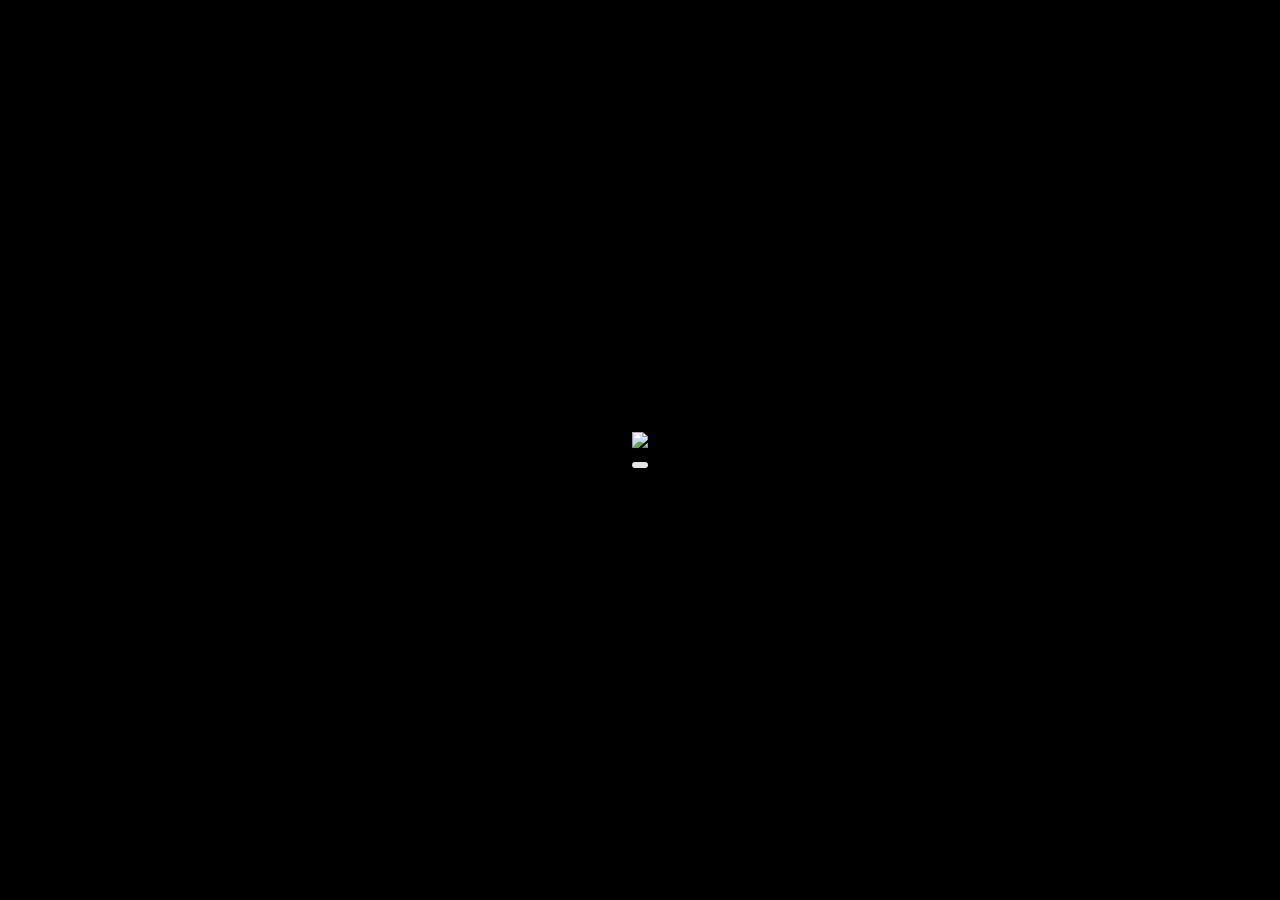
==== commit e7943b7a: "l" ====
--- a/index.html
+++ b/index.html
@@ -5,15 +5,13 @@
     <!-- Required meta tags -->
     <meta charset="utf-8">
     <meta name="viewport" content="width=device-width, initial-scale=1">
-    <meta name="description"
-        content="I am Ruvindu Madhushanka Sisira Kumara, an Undergraduate at the University of Ruhuna. This website helps you, know about me.">
+    <meta name="description" content="I am Ruvindu Madhushanka Sisira Kumara, an Undergraduate at the University of Ruhuna. This website helps you, know about me.">
 
     <!-- Bootstrap CSS -->
-    <link href="https://cdn.jsdelivr.net/npm/bootstrap@5.0.0-beta2/dist/css/bootstrap.min.css" rel="stylesheet"
-        integrity="sha384-BmbxuPwQa2lc/FVzBcNJ7UAyJxM6wuqIj61tLrc4wSX0szH/Ev+nYRRuWlolflfl" crossorigin="anonymous">
-
-
-    <title>Portfolio</title>
+    <link href="https://cdn.jsdelivr.net/npm/bootstrap@5.0.0-beta2/dist/css/bootstrap.min.css" rel="stylesheet" integrity="sha384-BmbxuPwQa2lc/FVzBcNJ7UAyJxM6wuqIj61tLrc4wSX0szH/Ev+nYRRuWlolflfl" crossorigin="anonymous">
+
+
+    <title>Ruvindu Madhushanka</title>
 
     <link rel="stylesheet" href="css/style.css">
     <link rel="stylesheet" href="css/animations.css">
@@ -22,12 +20,10 @@
     <link rel="stylesheet" href="https://cdnjs.cloudflare.com/ajax/libs/font-awesome/5.15.2/css/all.min.css" />
 
 
-    <script src="https://cdnjs.cloudflare.com/ajax/libs/jquery-awesome-cursor/0.3.1/jquery.awesome-cursor.min.js"
-        integrity="sha512-mR4OOU/ky22CpIhlxfBwQ2ckKWapf+g2+1sbUCkVtFaaRcVLpytf0ERgrXXUUYgFOdbehWOJJdW7QzYJ7XlLiA=="
-        crossorigin="anonymous"></script>
+    <script src="https://cdnjs.cloudflare.com/ajax/libs/jquery-awesome-cursor/0.3.1/jquery.awesome-cursor.min.js" integrity="sha512-mR4OOU/ky22CpIhlxfBwQ2ckKWapf+g2+1sbUCkVtFaaRcVLpytf0ERgrXXUUYgFOdbehWOJJdW7QzYJ7XlLiA==" crossorigin="anonymous"></script>
 
     <script type="text/javascript">
-        var onloadCallback = function () {
+        var onloadCallback = function() {
             grecaptcha.render('captcha_element', {
                 'sitekey': '6LfARVwaAAAAAB7Myn53yY7VYCnOREEduaCqYcmS'
             });
@@ -39,7 +35,7 @@
 
     <div class="preloader">
         <div>
-            <img src="https://img.icons8.com/material-rounded/90/ffffff/name.png"/>
+            <img src="https://img.icons8.com/material-rounded/90/ffffff/name.png" />
             <div class="progress">
                 <span class="progress-bar" style="width:0%"></span>
             </div>
@@ -114,9 +110,7 @@
                             <li><i class="fas fa-map-marked-alt"></i>&nbsp; 91/A,Temple road,Dapiligoda, Agalawatta.
                             </li>
                         </ul>
-                        <p>I am a strong, positive thinker and I always work with team spirit. Taking difficult tasks
-                            and leadership skills and managing them effectively by being responsible is my attitude and
-                            my quality.</p>
+                        <p>I am a strong, positive thinker and I always work with team spirit. Taking difficult tasks and leadership skills and managing them effectively by being responsible is my attitude and my quality.</p>
 
                         <center>
                             <a href="files/HDRMS Kumara CV.pdf" target="blank"><button class="button">Download
@@ -201,8 +195,7 @@
                         <h3>Technical Skills</h3>
                         <span class="title mt-2">Tools & Frameworks</span>
                         <p>
-                            Bootstrap, Laravel, CodeIgniter, Spring boot, Flask, Vue.js, Flutter, Firebase, Google APIs,
-                            Selenium
+                            Bootstrap, Laravel, CodeIgniter, Spring boot, Flask, React js, Material ui, Firebase, Google APIs, Selenium
                         </p>
                         <span class="title">Familiar IDEs</span>
                         <p>
@@ -210,18 +203,15 @@
                         </p>
                         <span class="title">UX / UI & Graphic designing</span>
                         <p>
-                            Adobe XD, Figma, Coreldraw, Photoshop
-                            Premiere pro
+                            Adobe XD, Figma, Coreldraw, Photoshop Premiere pro
                         </p>
                         <span class="title">Other</span>
                         <p>
-                            GitHub, PhpMyAdmin, Network Platform
-                            (Cisco packet tracer), MS Office
+                            GitHub, PhpMyAdmin, Network Platform (Cisco packet tracer), MS Office
                         </p>
                         <span class="title">Familiar Operating systems</span>
                         <p>
-                            Windows, Linux ubuntu, Deepin, Linux mint,
-                            Kali linux, Android
+                            Windows, Linux ubuntu, Deepin, Linux mint, Kali linux, Android
                         </p>
                     </div>
 
@@ -252,8 +242,8 @@
                             <div><i class="fa fa-camera" aria-hidden="true" style="color: plum;"></i> Photography</div>
                             <div><i class="fa fa-leaf" aria-hidden="true" style="color: yellowgreen;"></i> Nature</div>
                             <div><i class="fa fa-plane" aria-hidden="true" style="color: skyblue;"></i> Traveling</div>
-                            <div><i class="fa fa-headphones" aria-hidden="true" style="color: azure;"></i> listening to
-                                music</div>
+                            <div><i class="fa fa-headphones" aria-hidden="true" style="color: azure;"></i> listening to music
+                            </div>
                         </div>
                     </div>
 
@@ -354,8 +344,7 @@
                             <center class="outer">
                                 <h6>ThinkWave 2.0</h6>
                                 <div class="awards-icons"><i class="fas fa-certificate"></i></div>
-                                <p>Participated under the university category in ThinkWave 2.0 organized by AIESEC in
-                                    University of Moratuwa.</p>
+                                <p>Participated under the university category in ThinkWave 2.0 organized by AIESEC in University of Moratuwa.</p>
                             </center>
                         </div>
                     </div>
@@ -365,8 +354,8 @@
                             <center class="outer">
                                 <h6>FOTINVO 2020</h6>
                                 <div class="awards-icons"><i class="fas fa-certificate"></i></div>
-                                <p>Participated in FOTINVO 2020 organized by Faculty of Technology, University of
-                                    Ruhuna.</p>
+                                <p>Participated in FOTINVO 2020 organized by Faculty of Technology, University of Ruhuna.
+                                </p>
                             </center>
                         </div>
                         <div class="col-md-4">
@@ -380,8 +369,7 @@
                             <center class="outer">
                                 <h6>PERA INVENTRA 2020</h6>
                                 <div class="awards-icons"><i class="fas fa-certificate"></i></div>
-                                <p>Participated in PERA INVENTRA 2020 Innovation Competition organized by the Inventors'
-                                    Club University of Peradeniya.</p>
+                                <p>Participated in PERA INVENTRA 2020 Innovation Competition organized by the Inventors' Club University of Peradeniya.</p>
                             </center>
                         </div>
                     </div>
@@ -398,6 +386,111 @@
 
 
     <!-- projects -->
+
+    <div class="projects" id="smart">
+        <div class="frame">
+
+            <div class="card" style="width: 40rem;">
+                <div class="window-top">
+                    <span class="close"><i class="fas fa-times"></i></span>
+                    <span class="back btnactive backtoaccomplishments"><i class="fas fa-undo"></i></span>
+                </div>
+                <div class="card-body">
+
+                    <div class="row">
+                        <div class="col-md-12">
+                            <h3> S-mart Mobile Accessories</h3>
+                        </div>
+                    </div>
+
+                    <div class="row mt-3">
+                        <div class="col-md-3 logoicon">
+                            <img src="images/smart.svg">
+                        </div>
+                        <div class="col-md-9">
+                            <p>
+                                S-mart is an online shopping site in Sri Lanka. It provides mobile and electronic accessories. This web application is powered by laravel framework and AJAX.
+                            </p>
+                            <p class="technologies">
+                                Used Technologies - HTML, CSS, Bootstrap, JavaScript, Laravel, Jquery, AJAX, MySQL, Payment gateway(PayHere), SMS gateway(textit.biz)
+                            </p>
+                            <div class="mt-2">
+                                <p>
+                                    <a href="https://www.smartlive.lk/" target="blank" class="card-link text-white text-decoration-none"><i class="fa fa-globe"
+                                            aria-hidden="true"></i> www.smartlive.lk</a>
+                                    <span class="float-end text-secondary">Feb 2022 - Apr 2022</span>
+                                </p>
+                            </div>
+                            <div>
+                                <center>
+                                    <button class="inactive-btn">Previous</button>
+                                    <button class="button nav_to_hdreels">Next</button>
+                                </center>
+                            </div>
+                        </div>
+                    </div>
+
+                </div>
+
+            </div>
+
+
+        </div>
+    </div>
+
+
+    <div class="projects" id="hdreels">
+        <div class="frame">
+
+            <div class="card" style="width: 40rem;">
+                <div class="window-top">
+                    <span class="close"><i class="fas fa-times"></i></span>
+                    <span class="back btnactive backtoaccomplishments"><i class="fas fa-undo"></i></span>
+                </div>
+                <div class="card-body">
+
+                    <div class="row">
+                        <div class="col-md-12">
+                            <h3>HD Reels - Movie app</h3>
+                        </div>
+                    </div>
+
+                    <div class="row mt-3">
+                        <div class="col-md-3 logoicon">
+                            <img src="images/hdreels.png">
+                        </div>
+                        <div class="col-md-9">
+                            <p>
+                                HD Reels is a lightweight web application and It provides any type of movie (eg: Action, Adventure, Horror). It is powered by YTS API endpoints (https://yts.mx/api).
+                            </p>
+                            <p class="technologies">
+                                Used Technologies - React JS, Material-UI v5.0.0, Netilfy hosting services
+                            </p>
+                            <div class="mt-2">
+                                <p>
+                                    <a href="https://hdreels.netlify.app/" target="blank" class="card-link text-white text-decoration-none"><i class="fa fa-globe"
+                                            aria-hidden="true"></i> hdreels.netlify.app</a>
+                                    <span class="float-end text-secondary">Sep 2021</span>
+                                </p>
+                            </div>
+                            <div>
+                                <center>
+                                    <button class="button nav_to_smart">Previous</button>
+                                    <button class="button nav_to_slet">Next</button>
+                                </center>
+                            </div>
+                        </div>
+                    </div>
+
+                </div>
+
+            </div>
+
+
+        </div>
+    </div>
+
+
 
 
     <div class="projects" id="slet">
@@ -422,25 +515,21 @@
                         </div>
                         <div class="col-md-9">
                             <p>
-                                This is a web-based Learning Management System for a private institute. I'm worked as a
-                                front-end and back-end developer also a designer. This system powered by laravel
-                                framework and AJAX.
+                                This is a web-based Learning Management System for a private institute. I'm worked as a front-end and back-end developer also a designer. This system powered by laravel framework and AJAX.
                             </p>
                             <p class="technologies">
-                                Used Technologies - HTML, CSS, Bootstrap, JavaScript, Laravel, Jquery, AJAX, Google
-                                reCAPTCHA, MySQL, SMS gateway.
+                                Used Technologies - HTML, CSS, Bootstrap, JavaScript, Laravel, Jquery, AJAX, Google reCAPTCHA, MySQL, SMS gateway.
                             </p>
                             <div class="mt-2">
                                 <p>
-                                    <a href="https://www.slet.lk" target="blank"
-                                        class="card-link text-white text-decoration-none"><i class="fa fa-globe"
+                                    <a href="https://www.slet.lk" target="blank" class="card-link text-white text-decoration-none"><i class="fa fa-globe"
                                             aria-hidden="true"></i> www.slet.lk</a>
                                     <span class="float-end text-secondary">Jun 2021 – Jul 2021</span>
                                 </p>
                             </div>
                             <div>
                                 <center>
-                                    <button class="inactive-btn">Previous</button>
+                                    <button class="button nav_to_hdreels">Previous</button>
                                     <button class="button nav_to_livemart">Next</button>
                                 </center>
                             </div>
@@ -479,17 +568,14 @@
                         </div>
                         <div class="col-md-9">
                             <p>
-                                This is a web application developed using laravel framework for an advertising company.
-                                I'm worked as a front-end and back-end developer also a designer.
+                                This is a web application developed using laravel framework for an advertising company. I'm worked as a front-end and back-end developer also a designer.
                             </p>
                             <p class="technologies">
-                                Used Technologies - HTML, CSS, Bootstrap, JavaScript, Jquery, MySQL, Laravel, SMS
-                                Gateway, Payment Gateway, Google Charts , SVG image
+                                Used Technologies - HTML, CSS, Bootstrap, JavaScript, Jquery, MySQL, Laravel, SMS Gateway, Payment Gateway, Google Charts , SVG image
                             </p>
                             <div class="mt-2">
                                 <p>
-                                    <a href="https://www.livemart.lk/" target="blank"
-                                        class="card-link text-white text-decoration-none"><i class="fa fa-globe"
+                                    <a href="https://www.livemart.lk/" target="blank" class="card-link text-white text-decoration-none"><i class="fa fa-globe"
                                             aria-hidden="true"></i> www.livemart.lk</a>
                                     <span class="float-end text-secondary">Apr 2021 – Jun 2021</span>
                                 </p>
@@ -534,18 +620,14 @@
                         </div>
                         <div class="col-md-9">
                             <p>
-                                V Green is an independent grower and also a fresh fruit seller in the local market as
-                                well as overseas. In this project, we developed a website for the V Green Expo product
-                                exporting company. I'm involved as a front-end and back-developer and also a designer.
+                                V Green is an independent grower and also a fresh fruit seller in the local market as well as overseas. In this project, we developed a website for the V Green Expo product exporting company. I'm involved as a front-end and back-developer and also a designer.
                             </p>
                             <p class="technologies">
-                                Used Technologies - HTML, CSS, Bootstrap, MySQL, JavaScript, PHP Framework, Google
-                                reCAPTCHA
+                                Used Technologies - HTML, CSS, Bootstrap, MySQL, JavaScript, PHP Framework, Google reCAPTCHA
                             </p>
                             <div class="mt-2">
                                 <p>
-                                    <a href="https://www.vgreenexpo.com/" target="blank"
-                                        class="card-link text-white text-decoration-none"><i class="fa fa-globe"
+                                    <a href="https://www.vgreenexpo.com/" target="blank" class="card-link text-white text-decoration-none"><i class="fa fa-globe"
                                             aria-hidden="true"></i> www.vgreenexpo.com</a>
                                     <span class="float-end text-secondary">Mar 2021</span>
                                 </p>
@@ -591,17 +673,14 @@
                         </div>
                         <div class="col-md-9">
                             <p>
-                                This is a stand-alone application developed using java RMI.
-                                It allows to share system clipboard among cross-platform devices (Windows,Linux,Mac os)
-                                connected to local area network.
+                                This is a stand-alone application developed using java RMI. It allows to share system clipboard among cross-platform devices (Windows,Linux,Mac os) connected to local area network.
                             </p>
                             <p class="technologies">
                                 Used Technologies - Java RMI
                             </p>
                             <div class="mt-2">
                                 <p>
-                                    <a href="https://github.com/Ruvindu/ClipLAN.git" target="blank"
-                                        class="card-link text-white text-decoration-none"><i class="fab fa-github"></i>
+                                    <a href="https://github.com/Ruvindu/ClipLAN.git" target="blank" class="card-link text-white text-decoration-none"><i class="fab fa-github"></i>
                                         See project</a>
                                     <span class="float-end text-secondary">Mar 2021</span>
                                 </p>
@@ -646,19 +725,15 @@
                         </div>
                         <div class="col-md-9">
                             <p>
-                                Web-based Car Rental Management System For Abaya Rent a
-                                Car, Beliaththa. The CodeIgniter framework was used for this. A system designed for
-                                a car rental company to keep vehicle bookings, transaction records, and damage
-                                records. GPS technology also includes the ability to locate vehicles.
+                                Web-based Car Rental Management System For Abaya Rent a Car, Beliaththa. The CodeIgniter framework was used for this. A system designed for a car rental company to keep vehicle bookings, transaction records, and damage records. GPS technology also includes
+                                the ability to locate vehicles.
                             </p>
                             <p class="technologies">
-                                Used Technologies - CodeIgniter, PHP, Bootstrap, CSS, Js, DomPDF,
-                                Gmail SMTP, MySQ
+                                Used Technologies - CodeIgniter, PHP, Bootstrap, CSS, JavaScript, DomPDF, Gmail SMTP, MySQL
                             </p>
                             <div class="mt-2">
                                 <p>
-                                    <a href="https://abhayacar.000webhostapp.com/" target="blank"
-                                        class="card-link text-white text-decoration-none"><i class="fa fa-globe"></i>
+                                    <a href="https://abhayacar.000webhostapp.com/" target="blank" class="card-link text-white text-decoration-none"><i class="fa fa-globe"></i>
                                         abhayacar.000webhostapp.com</a>
                                     <span class=" float-end text-secondary">Jan 2021</span>
                                 </p>
@@ -704,16 +779,14 @@
                         </div>
                         <div class="col-md-9">
                             <p>
-                                This is a stand-alone application developed for Monaragala MOH. That gives a remind when
-                                the registered babies have to be vaccinated.
+                                This is a stand-alone application developed for Monaragala MOH. That gives a remind when the registered babies have to be vaccinated.
                             </p>
                             <p class="technologies">
                                 Used Technologies - Java, Access database, world clock API (worldtimeapi.org)
                             </p>
                             <div class="mt-2">
                                 <p>
-                                    <a href="https://drive.google.com/drive/folders/1uMroqa-he8OhI2WpH6Qlb7TIUTCep6rN?usp=sharing"
-                                        target="blank" class="card-link text-white text-decoration-none"><i
+                                    <a href="https://drive.google.com/drive/folders/1uMroqa-he8OhI2WpH6Qlb7TIUTCep6rN?usp=sharing" target="blank" class="card-link text-white text-decoration-none"><i
                                             class="far fa-images"></i>
                                         Preview</a>
                                     <span class=" float-end text-secondary">Jul 2020 – Oct 2020</span>
@@ -761,21 +834,15 @@
                         </div>
                         <div class="col-md-9">
                             <p>
-                                This is web-based application developed for Sri Lanka
-                                electoral system. This was aimed at addressing the time-consuming manual voting
-                                system currently in use. In turn, reducing costs while increasing security. The
-                                system consists of a large-scale database and has its information decentralized in
-                                the form of several secure PHP-based mini-databases. In the event a vote can’t use
-                                their fingerprint, a card is pre-issued to all voters.
+                                This is web-based application developed for Sri Lanka electoral system. This was aimed at addressing the time-consuming manual voting system currently in use. In turn, reducing costs while increasing security. The system consists of a large-scale database
+                                and has its information decentralized in the form of several secure PHP-based mini-databases. In the event a vote can’t use their fingerprint, a card is pre-issued to all voters.
                             </p>
                             <p class="technologies">
-                                Used Technologies - PHP, Bootstrap, CSS, javascript, jQuery, MySQL,
-                                Google Charts, Gmail SMTP, SVG image
+                                Used Technologies - PHP, Bootstrap, CSS, javascript, jQuery, MySQL, Google Charts, Gmail SMTP, SVG image
                             </p>
                             <div class="mt-2">
                                 <p>
-                                    <a href="https://github.com/MadushanSandaru1/Fingerprint-Voting-System"
-                                        target="blank" class="card-link text-white text-decoration-none"><i
+                                    <a href="https://github.com/MadushanSandaru1/Fingerprint-Voting-System" target="blank" class="card-link text-white text-decoration-none"><i
                                             class="fab fa-github"></i>
                                         See project</a>
                                     <span class=" float-end text-secondary">Dec 2019 – Jul 2020</span>
@@ -823,9 +890,7 @@
                         </div>
                         <div class="col-md-9">
                             <p>
-                                This application a stand-alone application for generate
-                                hexadecimal and RGB color codes. That gives the facility to save generated color
-                                palette for later use. <br><br>Anyone can use this app freely. If you want to test
+                                This application a stand-alone application for generate hexadecimal and RGB color codes. That gives the facility to save generated color palette for later use. <br><br>Anyone can use this app freely. If you want to test
                                 it click on the below link to download.
                             </p>
                             <p class="technologies">
@@ -833,8 +898,7 @@
                             </p>
                             <div class="mt-2">
                                 <p>
-                                    <a href="https://drive.google.com/file/d/1fGjmnhG3HM7wJYCy0_68HZFbjSHKwREB/view?usp=sharing"
-                                        target="blank" class="card-link text-white text-decoration-none"><i
+                                    <a href="https://drive.google.com/file/d/1fGjmnhG3HM7wJYCy0_68HZFbjSHKwREB/view?usp=sharing" target="blank" class="card-link text-white text-decoration-none"><i
                                             class="fas fa-download""></i>
                                         Download</a>
                                     <span class=" float-end text-secondary">Oct 2018</span>
@@ -889,8 +953,7 @@
                             <div id="carouselExampleControls" class="carousel slide" data-bs-ride="carousel">
                                 <div class="carousel-inner">
                                     <div class="carousel-item active">
-                                        <img src="images/logos/WELFARE SOCIETY LOGO PREVIEW 02.jpg"
-                                            class="d-block w-100" alt="...">
+                                        <img src="images/logos/WELFARE SOCIETY LOGO PREVIEW 02.jpg" class="d-block w-100" alt="...">
                                     </div>
                                     <div class="carousel-item ">
                                         <img src="images/logos/ictsc.jpg" class="d-block w-100" alt="...">
@@ -917,8 +980,7 @@
                                         <img src="images/logos/slet.jpg" class="d-block w-100" alt="...">
                                     </div>
                                     <div class="carousel-item">
-                                        <img src="images/logos/scigentix dark preview.jpg" class="d-block w-100"
-                                            alt="...">
+                                        <img src="images/logos/scigentix dark preview.jpg" class="d-block w-100" alt="...">
                                     </div>
                                     <div class="carousel-item">
                                         <img src="images/logos/snapruu cover2.jpg" class="d-block w-100" alt="...">
@@ -928,13 +990,11 @@
                                     </div>
 
                                 </div>
-                                <button class="carousel-control-prev" type="button"
-                                    data-bs-target="#carouselExampleControls" data-bs-slide="prev">
+                                <button class="carousel-control-prev" type="button" data-bs-target="#carouselExampleControls" data-bs-slide="prev">
                                     <span class="carousel-control-prev-icon" aria-hidden="true"></span>
                                     <span class="visually-hidden">Previous</span>
                                 </button>
-                                <button class="carousel-control-next" type="button"
-                                    data-bs-target="#carouselExampleControls" data-bs-slide="next">
+                                <button class="carousel-control-next" type="button" data-bs-target="#carouselExampleControls" data-bs-slide="next">
                                     <span class="carousel-control-next-icon" aria-hidden="true"></span>
                                     <span class="visually-hidden">Next</span>
                                 </button>
@@ -1047,19 +1107,15 @@
                             </div>
 
                             <ul>
-                                <li><a href="https://www.facebook.com/ruvindu.madusanka.7" target="_blank"
-                                        class="social-icons"><i class="fab fa-facebook-f"></i></a></li>
+                                <li><a href="https://www.facebook.com/ruvindu.madusanka.7" target="_blank" class="social-icons"><i class="fab fa-facebook-f"></i></a></li>
                                 <li><a href="https://twitter.com/RuvinduM" target="_blank" class="social-icons"><i
                                             class="fab fa-twitter"></i></a></li>
-                                <li><a href="https://www.linkedin.com/in/ruvindu97/" target="_blank"
-                                        class="social-icons"><i class="fab fa-linkedin-in"></i></a></li>
+                                <li><a href="https://www.linkedin.com/in/ruvindu97/" target="_blank" class="social-icons"><i class="fab fa-linkedin-in"></i></a></li>
                                 <li><a href="https://github.com/Ruvindu" target="_blank" class="social-icons"><i
                                             class="fab fa-github" aria-hidden="true"></i></a></li>
-                                <li><a href="https://www.instagram.com/madhushanka_sk/" target="_blank"
-                                        class="social-icons"><i class="fab fa-instagram"></i></a></li>
-                                <li><a href="https://www.youtube.com/channel/UClyb25zvMD6_NyaAdE777Ug" target="_blank"
-                                        class="social-icons"><i class="fab fa-youtube"></i></a></li>
-                                <li><a href="https://wa.me/0784446639" target="_blank" class="social-icons"><i
+                                <li><a href="https://www.instagram.com/madhushanka_sk/" target="_blank" class="social-icons"><i class="fab fa-instagram"></i></a></li>
+                                <li><a href="https://www.youtube.com/channel/UClyb25zvMD6_NyaAdE777Ug" target="_blank" class="social-icons"><i class="fab fa-youtube"></i></a></li>
+                                <li><a href="https://wa.me/+940784446639?text=Hi%20Ruvindu" target="_blank" class="social-icons"><i
                                             class="fab fa-whatsapp"></i></a></li>
                             </ul>
                         </center>
@@ -1088,8 +1144,7 @@
 
 </html>
 
-<script src="https://cdn.jsdelivr.net/npm/bootstrap@5.0.0-beta2/dist/js/bootstrap.bundle.min.js"
-    integrity="sha384-b5kHyXgcpbZJO/tY9Ul7kGkf1S0CWuKcCD38l8YkeH8z8QjE0GmW1gYU5S9FOnJ0" crossorigin="anonymous">
+<script src="https://cdn.jsdelivr.net/npm/bootstrap@5.0.0-beta2/dist/js/bootstrap.bundle.min.js" integrity="sha384-b5kHyXgcpbZJO/tY9Ul7kGkf1S0CWuKcCD38l8YkeH8z8QjE0GmW1gYU5S9FOnJ0" crossorigin="anonymous">
 </script>
 <script src="js/jquery/jquery.min.js"></script>
 <script src="js/vanilla-tilt.babel.min.js"></script>
@@ -1112,24 +1167,24 @@
 </script>
 
 <script>
-    $(document).ready(function () {
-
-        $(".nav_1").on("click", function () {
+    $(document).ready(function() {
+
+        $(".nav_1").on("click", function() {
             $(".home").hide();
             $(".about").show();
         });
 
-        $(".nav_2").on("click", function () {
+        $(".nav_2").on("click", function() {
             $(".home").hide();
             $('.accomplishments').show();
         })
 
-        $(".nav_3").on("click", function () {
+        $(".nav_3").on("click", function() {
             $(".home").hide();
             $('.services').show();
         });
 
-        $(".nav_4").on("click", function () {
+        $(".nav_4").on("click", function() {
             $(".home").hide();
 
             document.getElementById('sent_status').innerHTML = "";
@@ -1137,14 +1192,14 @@
         });
 
         // awards
-        $("#nav_to_awards").on("click", function () {
+        $("#nav_to_awards").on("click", function() {
             $(".home").hide();
             $('.accomplishments').hide();
             $('.awards').show();
         });
 
         // designs
-        $("#nav_to_designs").on("click", function () {
+        $("#nav_to_designs").on("click", function() {
             $(".home").hide();
             $('.accomplishments').hide();
             $('.designs').show();
@@ -1152,61 +1207,75 @@
 
         // projects
         // first one
-        $("#nav_to_projects").on("click", function () {
+        $("#nav_to_projects").on("click", function() {
             $(".home").hide();
             $('.accomplishments').hide();
-            $('#slet').show();
-        });
-
-        $(".nav_to_slet").on("click", function () {
-            $(".home").hide();
+            $('#smart').show();
+        });
+
+        $(".nav_to_smart").on("click", function() {
+            $(".home").hide();
+            $('#hdreels').hide();
+            $('#smart').show();
+        });
+
+        $(".nav_to_hdreels").on("click", function() {
+            $(".home").hide();
+            $('#smart').hide();
+            $('#slet').hide();
+            $('#hdreels').show();
+        });
+
+        $(".nav_to_slet").on("click", function() {
+            $(".home").hide();
+            $('#hdreels').hide();
             $('#livemart').hide();
             $('#slet').show();
         });
 
-        $(".nav_to_livemart").on("click", function () {
+        $(".nav_to_livemart").on("click", function() {
             $(".home").hide();
             $('#slet').hide();
             $('#vgreen').hide();
             $('#livemart').show();
         });
 
-        $(".nav_to_vgreen").on("click", function () {
+        $(".nav_to_vgreen").on("click", function() {
             $(".home").hide();
             $('#cliplan').hide();
             $('#livemart').hide();
             $('#vgreen').show();
         });
 
-        $(".nav_to_cliplan").on("click", function () {
+        $(".nav_to_cliplan").on("click", function() {
             $(".home").hide();
             $('#abhayacrms').hide();
             $('#vgreen').hide();
             $('#cliplan').show();
         });
 
-        $(".nav_to_abhayacrms").on("click", function () {
+        $(".nav_to_abhayacrms").on("click", function() {
             $(".home").hide();
             $('#cliplan').hide();
             $('#btr').hide();
             $('#abhayacrms').show();
         });
 
-        $(".nav_to_btr").on("click", function () {
+        $(".nav_to_btr").on("click", function() {
             $(".home").hide();
             $('#abhayacrms').hide();
             $('#fvs').hide();
             $('#btr').show();
         });
 
-        $(".nav_to_fvs").on("click", function () {
+        $(".nav_to_fvs").on("click", function() {
             $(".home").hide();
             $('#btr').hide();
             $('#hashcolor').hide();
             $('#fvs').show();
         });
 
-        $(".nav_to_hashcolor").on("click", function () {
+        $(".nav_to_hashcolor").on("click", function() {
             $(".home").hide();
             $('#fvs').hide();
             $('#hashcolor').show();
@@ -1216,14 +1285,14 @@
 
 
 
-        $("#readmore").on("click", function () {
+        $("#readmore").on("click", function() {
             $(".home").hide();
             $('.about').hide();
             $(".moreabout").show();
         });
 
 
-        $('.close').on('click', function () {
+        $('.close').on('click', function() {
             $('.about').hide();
             $('.moreabout').hide();
             $('.contacts').hide();
@@ -1235,13 +1304,13 @@
             $(".home").show();
         });
 
-        $('#backtoabout').on('click', function () {
+        $('#backtoabout').on('click', function() {
             $('.home').hide();
             $('.moreabout').hide();
             $(".about").show();
         });
 
-        $('.backtoaccomplishments').on('click', function () {
+        $('.backtoaccomplishments').on('click', function() {
             $('.home').hide();
             $('.awards').hide();
             $('.projects').hide();
@@ -1257,7 +1326,7 @@
 
 
     //email handling
-    (function () {
+    (function() {
         // https://dashboard.emailjs.com/admin/integration
         emailjs.init('user_ThC8iAVvTlxZXDO0JScIi');
     })();
@@ -1322,7 +1391,7 @@
 
 
     // preloader
-    $(document).ready(function () {
+    $(document).ready(function() {
         $(".preloader").fadeOut("slow");
     });
 </script>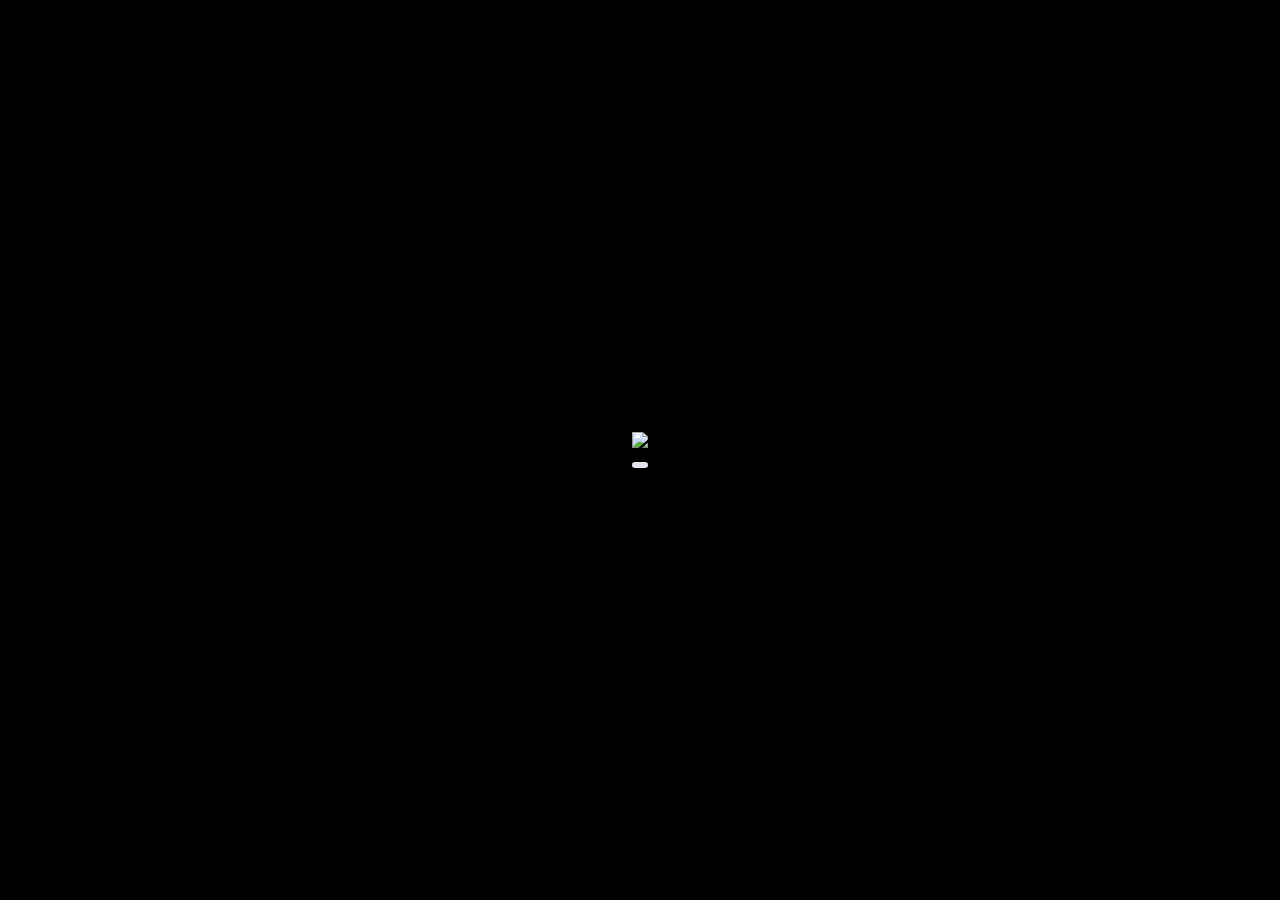
==== commit 448b6f68: "error fixed" ====
--- a/index.html
+++ b/index.html
@@ -113,7 +113,7 @@
                         <p>I am a strong, positive thinker and I always work with team spirit. Taking difficult tasks and leadership skills and managing them effectively by being responsible is my attitude and my quality.</p>
 
                         <center>
-                            <a href="files/HDRMS Kumara CV.pdf" target="blank"><button class="button">Download
+                            <a href="files/HDRMS Kumara_Resume.pdf" target="blank"><button class="button">Download
                                     Resume</button></a>
                             <button class="button" id="readmore">Read More</button>
                         </center>
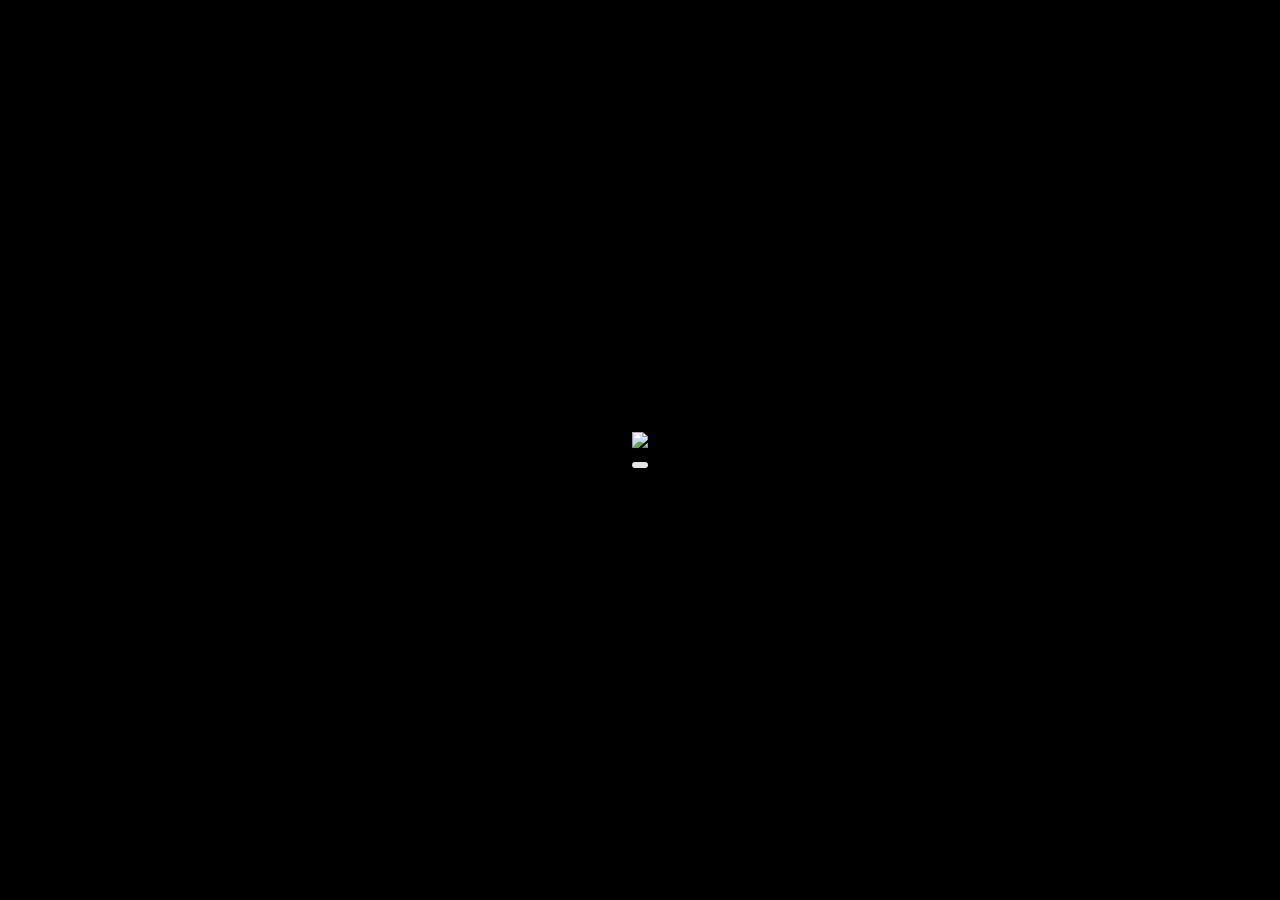
==== commit 0cf995e1: "update test" ====
--- a/index.html
+++ b/index.html
@@ -5,13 +5,15 @@
     <!-- Required meta tags -->
     <meta charset="utf-8">
     <meta name="viewport" content="width=device-width, initial-scale=1">
-    <meta name="description" content="I am Ruvindu Madhushanka Sisira Kumara, an Undergraduate at the University of Ruhuna. This website helps you, know about me.">
+    <meta name="description"
+        content="I am Ruvindu Madhushanka Sisira Kumara, an Undergraduate at the University of Ruhuna. This website helps you, know about me.">
 
     <!-- Bootstrap CSS -->
-    <link href="https://cdn.jsdelivr.net/npm/bootstrap@5.0.0-beta2/dist/css/bootstrap.min.css" rel="stylesheet" integrity="sha384-BmbxuPwQa2lc/FVzBcNJ7UAyJxM6wuqIj61tLrc4wSX0szH/Ev+nYRRuWlolflfl" crossorigin="anonymous">
-
-
-    <title>Ruvindu Madhushanka</title>
+    <link href="https://cdn.jsdelivr.net/npm/bootstrap@5.0.0-beta2/dist/css/bootstrap.min.css" rel="stylesheet"
+        integrity="sha384-BmbxuPwQa2lc/FVzBcNJ7UAyJxM6wuqIj61tLrc4wSX0szH/Ev+nYRRuWlolflfl" crossorigin="anonymous">
+
+
+    <title>Ruvindu</title>
 
     <link rel="stylesheet" href="css/style.css">
     <link rel="stylesheet" href="css/animations.css">
@@ -20,10 +22,12 @@
     <link rel="stylesheet" href="https://cdnjs.cloudflare.com/ajax/libs/font-awesome/5.15.2/css/all.min.css" />
 
 
-    <script src="https://cdnjs.cloudflare.com/ajax/libs/jquery-awesome-cursor/0.3.1/jquery.awesome-cursor.min.js" integrity="sha512-mR4OOU/ky22CpIhlxfBwQ2ckKWapf+g2+1sbUCkVtFaaRcVLpytf0ERgrXXUUYgFOdbehWOJJdW7QzYJ7XlLiA==" crossorigin="anonymous"></script>
+    <script src="https://cdnjs.cloudflare.com/ajax/libs/jquery-awesome-cursor/0.3.1/jquery.awesome-cursor.min.js"
+        integrity="sha512-mR4OOU/ky22CpIhlxfBwQ2ckKWapf+g2+1sbUCkVtFaaRcVLpytf0ERgrXXUUYgFOdbehWOJJdW7QzYJ7XlLiA=="
+        crossorigin="anonymous"></script>
 
     <script type="text/javascript">
-        var onloadCallback = function() {
+        var onloadCallback = function () {
             grecaptcha.render('captcha_element', {
                 'sitekey': '6LfARVwaAAAAAB7Myn53yY7VYCnOREEduaCqYcmS'
             });
@@ -53,10 +57,14 @@
 
             <div class="nav-outer">
                 <div class="navgation">
-                    <div class="nav_1"><img src="https://img.icons8.com/small/40/ffffff/user-male-circle.png" /></div>
-                    <div class="nav_2"><img src="https://img.icons8.com/small/40/ffffff/repository.png" /></div>
-                    <div class="nav_3"><img src="https://img.icons8.com/small/40/ffffff/service--v1.png" /></div>
-                    <div class="nav_4"><img src="https://img.icons8.com/small/40/ffffff/communication.png" /></div>
+                    <div class="nav_1"><img src="https://img.icons8.com/small/40/ffffff/user-male-circle.png" /> <span
+                            class="tooltiptext">Profile</span></div>
+                    <div class="nav_2"><img src="https://img.icons8.com/small/40/ffffff/repository.png" /> <span
+                            class="tooltiptext">Accomplishments</span></div>
+                    <div class="nav_3"><img src="https://img.icons8.com/small/40/ffffff/service--v1.png" /> <span
+                            class="tooltiptext">Services</span></div>
+                    <div class="nav_4"><img src="https://img.icons8.com/small/40/ffffff/communication.png" /> <span
+                            class="tooltiptext">Contacts</span></div>
                 </div>
             </div>
         </div>
@@ -110,7 +118,9 @@
                             <li><i class="fas fa-map-marked-alt"></i>&nbsp; 91/A,Temple road,Dapiligoda, Agalawatta.
                             </li>
                         </ul>
-                        <p>I am a strong, positive thinker and I always work with team spirit. Taking difficult tasks and leadership skills and managing them effectively by being responsible is my attitude and my quality.</p>
+                        <p>I am a strong, positive thinker and I always work with team spirit. Taking difficult tasks
+                            and leadership skills and managing them effectively by being responsible is my attitude and
+                            my quality.</p>
 
                         <center>
                             <a href="files/HDRMS Kumara_Resume.pdf" target="blank"><button class="button">Download
@@ -195,19 +205,25 @@
                         <h3>Technical Skills</h3>
                         <span class="title mt-2">Tools & Frameworks</span>
                         <p>
-                            Bootstrap, Laravel, CodeIgniter, Spring boot, Flask, React js, Material ui, Firebase, Google APIs, Selenium
+                            Bootstrap, Laravel, CodeIgniter, Spring boot, Angular, React js, Material ui, Firebase,
+                            Google APIs, Selenium
                         </p>
                         <span class="title">Familiar IDEs</span>
                         <p>
-                            IntelliJ IDEA, PyCharm, PhpStorm, NetBeans, Android Studio, Codeblocks, Visual studio
+                            IntelliJ IDEA, PyCharm, PhpStorm, NetBeans,
+                            Android Studio, WebStorm, Visual studio,
+                            Codeblocks, VS code, Jupyter notebook
                         </p>
                         <span class="title">UX / UI & Graphic designing</span>
                         <p>
-                            Adobe XD, Figma, Coreldraw, Photoshop Premiere pro
+                            Adobe XD, Figma, Coreldraw, Photoshop
+                            Premiere pro, Canva
                         </p>
                         <span class="title">Other</span>
                         <p>
-                            GitHub, PhpMyAdmin, Network Platform (Cisco packet tracer), MS Office
+                            GitHub, PhpMyAdmin, Network Platform
+                            (Cisco packet tracer), Wireshark, MS Office,
+                            Diagrams.net, Tinkercad, Microsoft Azure
                         </p>
                         <span class="title">Familiar Operating systems</span>
                         <p>
@@ -220,7 +236,8 @@
                         <div>
                             <h3>Personal Skills</h3>
                             <p>
-                                Solution Oriented, Critical Thinker, Team player
+                                Solution Oriented, Time management, Can work under pressure,
+                                Commitment, Critical Thinker, Team player, Fast learner
                             </p>
                         </div>
 
@@ -235,14 +252,16 @@
 
                         <h3>Interests</h3>
                         <div class="interest">
-                            <div><i class="fa fa-code" aria-hidden="true" style="color: darkcyan;"></i> Coding</div>
-                            <div><i class="fa fa-gamepad" aria-hidden="true" style="color: darkviolet;"></i> Gaming
-                            </div>
-                            <div><i class="fa fa-laptop" aria-hidden="true" style="color: crimson;"></i> Hacking</div>
-                            <div><i class="fa fa-camera" aria-hidden="true" style="color: plum;"></i> Photography</div>
-                            <div><i class="fa fa-leaf" aria-hidden="true" style="color: yellowgreen;"></i> Nature</div>
-                            <div><i class="fa fa-plane" aria-hidden="true" style="color: skyblue;"></i> Traveling</div>
-                            <div><i class="fa fa-headphones" aria-hidden="true" style="color: azure;"></i> listening to music
+                            <div><i class="fas fa-code" aria-hidden="true" style="color: darkcyan;"></i> Coding</div>
+                            <div><i class="fas fa-gamepad" aria-hidden="true" style="color: darkviolet;"></i> Gaming
+                            </div>
+                            <div><i class="fas fa-laptop" aria-hidden="true" style="color: crimson;"></i> Hacking</div>
+                            <div><i class="fas fa-camera" aria-hidden="true" style="color: plum;"></i> Photography</div>
+                            <div><i class="fas fa-leaf" aria-hidden="true" style="color: yellowgreen;"></i> Nature</div>
+                            <div><i class="fas fa-plane" aria-hidden="true" style="color: skyblue;"></i> Traveling</div>
+                            <div><i class="fas fa-snowflake" aria-hidden="true" style="color: azure;""></i> Play Badminton</div>
+                            <div><i class="fas fa-headphones" aria-hidden="true" style="color: gold;"></i> listening to
+                                music
                             </div>
                         </div>
                     </div>
@@ -344,7 +363,8 @@
                             <center class="outer">
                                 <h6>ThinkWave 2.0</h6>
                                 <div class="awards-icons"><i class="fas fa-certificate"></i></div>
-                                <p>Participated under the university category in ThinkWave 2.0 organized by AIESEC in University of Moratuwa.</p>
+                                <p>Participated under the university category in ThinkWave 2.0 organized by AIESEC in
+                                    University of Moratuwa.</p>
                             </center>
                         </div>
                     </div>
@@ -354,7 +374,8 @@
                             <center class="outer">
                                 <h6>FOTINVO 2020</h6>
                                 <div class="awards-icons"><i class="fas fa-certificate"></i></div>
-                                <p>Participated in FOTINVO 2020 organized by Faculty of Technology, University of Ruhuna.
+                                <p>Participated in FOTINVO 2020 organized by Faculty of Technology, University of
+                                    Ruhuna.
                                 </p>
                             </center>
                         </div>
@@ -369,7 +390,8 @@
                             <center class="outer">
                                 <h6>PERA INVENTRA 2020</h6>
                                 <div class="awards-icons"><i class="fas fa-certificate"></i></div>
-                                <p>Participated in PERA INVENTRA 2020 Innovation Competition organized by the Inventors' Club University of Peradeniya.</p>
+                                <p>Participated in PERA INVENTRA 2020 Innovation Competition organized by the Inventors'
+                                    Club University of Peradeniya.</p>
                             </center>
                         </div>
                     </div>
@@ -409,14 +431,17 @@
                         </div>
                         <div class="col-md-9">
                             <p>
-                                S-mart is an online shopping site in Sri Lanka. It provides mobile and electronic accessories. This web application is powered by laravel framework and AJAX.
+                                S-mart is an online shopping site in Sri Lanka. It provides mobile and electronic
+                                accessories. This web application is powered by laravel framework and AJAX.
                             </p>
                             <p class="technologies">
-                                Used Technologies - HTML, CSS, Bootstrap, JavaScript, Laravel, Jquery, AJAX, MySQL, Payment gateway(PayHere), SMS gateway(textit.biz)
+                                Used Technologies - HTML, CSS, Bootstrap, JavaScript, Laravel, Jquery, AJAX, MySQL,
+                                Payment gateway(PayHere), SMS gateway(textit.biz)
                             </p>
                             <div class="mt-2">
                                 <p>
-                                    <a href="https://www.smartlive.lk/" target="blank" class="card-link text-white text-decoration-none"><i class="fa fa-globe"
+                                    <a href="https://www.smartlive.lk/" target="blank"
+                                        class="card-link text-white text-decoration-none"><i class="fa fa-globe"
                                             aria-hidden="true"></i> www.smartlive.lk</a>
                                     <span class="float-end text-secondary">Feb 2022 - Apr 2022</span>
                                 </p>
@@ -461,14 +486,16 @@
                         </div>
                         <div class="col-md-9">
                             <p>
-                                HD Reels is a lightweight web application and It provides any type of movie (eg: Action, Adventure, Horror). It is powered by YTS API endpoints (https://yts.mx/api).
+                                HD Reels is a lightweight web application and It provides any type of movie (eg: Action,
+                                Adventure, Horror). It is powered by YTS API endpoints (https://yts.mx/api).
                             </p>
                             <p class="technologies">
                                 Used Technologies - React JS, Material-UI v5.0.0, Netilfy hosting services
                             </p>
                             <div class="mt-2">
                                 <p>
-                                    <a href="https://hdreels.netlify.app/" target="blank" class="card-link text-white text-decoration-none"><i class="fa fa-globe"
+                                    <a href="https://hdreels.netlify.app/" target="blank"
+                                        class="card-link text-white text-decoration-none"><i class="fa fa-globe"
                                             aria-hidden="true"></i> hdreels.netlify.app</a>
                                     <span class="float-end text-secondary">Sep 2021</span>
                                 </p>
@@ -515,14 +542,18 @@
                         </div>
                         <div class="col-md-9">
                             <p>
-                                This is a web-based Learning Management System for a private institute. I'm worked as a front-end and back-end developer also a designer. This system powered by laravel framework and AJAX.
+                                This is a web-based Learning Management System for a private institute. I'm worked as a
+                                front-end and back-end developer also a designer. This system powered by laravel
+                                framework and AJAX.
                             </p>
                             <p class="technologies">
-                                Used Technologies - HTML, CSS, Bootstrap, JavaScript, Laravel, Jquery, AJAX, Google reCAPTCHA, MySQL, SMS gateway.
+                                Used Technologies - HTML, CSS, Bootstrap, JavaScript, Laravel, Jquery, AJAX, Google
+                                reCAPTCHA, MySQL, SMS gateway.
                             </p>
                             <div class="mt-2">
                                 <p>
-                                    <a href="https://www.slet.lk" target="blank" class="card-link text-white text-decoration-none"><i class="fa fa-globe"
+                                    <a href="https://www.slet.lk" target="blank"
+                                        class="card-link text-white text-decoration-none"><i class="fa fa-globe"
                                             aria-hidden="true"></i> www.slet.lk</a>
                                     <span class="float-end text-secondary">Jun 2021 – Jul 2021</span>
                                 </p>
@@ -568,14 +599,17 @@
                         </div>
                         <div class="col-md-9">
                             <p>
-                                This is a web application developed using laravel framework for an advertising company. I'm worked as a front-end and back-end developer also a designer.
+                                This is a web application developed using laravel framework for an advertising company.
+                                I'm worked as a front-end and back-end developer also a designer.
                             </p>
                             <p class="technologies">
-                                Used Technologies - HTML, CSS, Bootstrap, JavaScript, Jquery, MySQL, Laravel, SMS Gateway, Payment Gateway, Google Charts , SVG image
+                                Used Technologies - HTML, CSS, Bootstrap, JavaScript, Jquery, MySQL, Laravel, SMS
+                                Gateway, Payment Gateway, Google Charts , SVG image
                             </p>
                             <div class="mt-2">
                                 <p>
-                                    <a href="https://www.livemart.lk/" target="blank" class="card-link text-white text-decoration-none"><i class="fa fa-globe"
+                                    <a href="https://www.livemart.lk/" target="blank"
+                                        class="card-link text-white text-decoration-none"><i class="fa fa-globe"
                                             aria-hidden="true"></i> www.livemart.lk</a>
                                     <span class="float-end text-secondary">Apr 2021 – Jun 2021</span>
                                 </p>
@@ -620,14 +654,18 @@
                         </div>
                         <div class="col-md-9">
                             <p>
-                                V Green is an independent grower and also a fresh fruit seller in the local market as well as overseas. In this project, we developed a website for the V Green Expo product exporting company. I'm involved as a front-end and back-developer and also a designer.
+                                V Green is an independent grower and also a fresh fruit seller in the local market as
+                                well as overseas. In this project, we developed a website for the V Green Expo product
+                                exporting company. I'm involved as a front-end and back-developer and also a designer.
                             </p>
                             <p class="technologies">
-                                Used Technologies - HTML, CSS, Bootstrap, MySQL, JavaScript, PHP Framework, Google reCAPTCHA
+                                Used Technologies - HTML, CSS, Bootstrap, MySQL, JavaScript, PHP Framework, Google
+                                reCAPTCHA
                             </p>
                             <div class="mt-2">
                                 <p>
-                                    <a href="https://www.vgreenexpo.com/" target="blank" class="card-link text-white text-decoration-none"><i class="fa fa-globe"
+                                    <a href="https://www.vgreenexpo.com/" target="blank"
+                                        class="card-link text-white text-decoration-none"><i class="fa fa-globe"
                                             aria-hidden="true"></i> www.vgreenexpo.com</a>
                                     <span class="float-end text-secondary">Mar 2021</span>
                                 </p>
@@ -673,14 +711,17 @@
                         </div>
                         <div class="col-md-9">
                             <p>
-                                This is a stand-alone application developed using java RMI. It allows to share system clipboard among cross-platform devices (Windows,Linux,Mac os) connected to local area network.
+                                This is a stand-alone application developed using java RMI. It allows to share system
+                                clipboard among cross-platform devices (Windows,Linux,Mac os) connected to local area
+                                network.
                             </p>
                             <p class="technologies">
                                 Used Technologies - Java RMI
                             </p>
                             <div class="mt-2">
                                 <p>
-                                    <a href="https://github.com/Ruvindu/ClipLAN.git" target="blank" class="card-link text-white text-decoration-none"><i class="fab fa-github"></i>
+                                    <a href="https://github.com/Ruvindu/ClipLAN.git" target="blank"
+                                        class="card-link text-white text-decoration-none"><i class="fab fa-github"></i>
                                         See project</a>
                                     <span class="float-end text-secondary">Mar 2021</span>
                                 </p>
@@ -725,15 +766,19 @@
                         </div>
                         <div class="col-md-9">
                             <p>
-                                Web-based Car Rental Management System For Abaya Rent a Car, Beliaththa. The CodeIgniter framework was used for this. A system designed for a car rental company to keep vehicle bookings, transaction records, and damage records. GPS technology also includes
+                                Web-based Car Rental Management System For Abaya Rent a Car, Beliaththa. The CodeIgniter
+                                framework was used for this. A system designed for a car rental company to keep vehicle
+                                bookings, transaction records, and damage records. GPS technology also includes
                                 the ability to locate vehicles.
                             </p>
                             <p class="technologies">
-                                Used Technologies - CodeIgniter, PHP, Bootstrap, CSS, JavaScript, DomPDF, Gmail SMTP, MySQL
+                                Used Technologies - CodeIgniter, PHP, Bootstrap, CSS, JavaScript, DomPDF, Gmail SMTP,
+                                MySQL
                             </p>
                             <div class="mt-2">
                                 <p>
-                                    <a href="https://abhayacar.000webhostapp.com/" target="blank" class="card-link text-white text-decoration-none"><i class="fa fa-globe"></i>
+                                    <a href="https://abhayacar.000webhostapp.com/" target="blank"
+                                        class="card-link text-white text-decoration-none"><i class="fa fa-globe"></i>
                                         abhayacar.000webhostapp.com</a>
                                     <span class=" float-end text-secondary">Jan 2021</span>
                                 </p>
@@ -779,14 +824,16 @@
                         </div>
                         <div class="col-md-9">
                             <p>
-                                This is a stand-alone application developed for Monaragala MOH. That gives a remind when the registered babies have to be vaccinated.
+                                This is a stand-alone application developed for Monaragala MOH. That gives a remind when
+                                the registered babies have to be vaccinated.
                             </p>
                             <p class="technologies">
                                 Used Technologies - Java, Access database, world clock API (worldtimeapi.org)
                             </p>
                             <div class="mt-2">
                                 <p>
-                                    <a href="https://drive.google.com/drive/folders/1uMroqa-he8OhI2WpH6Qlb7TIUTCep6rN?usp=sharing" target="blank" class="card-link text-white text-decoration-none"><i
+                                    <a href="https://drive.google.com/drive/folders/1uMroqa-he8OhI2WpH6Qlb7TIUTCep6rN?usp=sharing"
+                                        target="blank" class="card-link text-white text-decoration-none"><i
                                             class="far fa-images"></i>
                                         Preview</a>
                                     <span class=" float-end text-secondary">Jul 2020 – Oct 2020</span>
@@ -834,15 +881,21 @@
                         </div>
                         <div class="col-md-9">
                             <p>
-                                This is web-based application developed for Sri Lanka electoral system. This was aimed at addressing the time-consuming manual voting system currently in use. In turn, reducing costs while increasing security. The system consists of a large-scale database
-                                and has its information decentralized in the form of several secure PHP-based mini-databases. In the event a vote can’t use their fingerprint, a card is pre-issued to all voters.
+                                This is web-based application developed for Sri Lanka electoral system. This was aimed
+                                at addressing the time-consuming manual voting system currently in use. In turn,
+                                reducing costs while increasing security. The system consists of a large-scale database
+                                and has its information decentralized in the form of several secure PHP-based
+                                mini-databases. In the event a vote can’t use their fingerprint, a card is pre-issued to
+                                all voters.
                             </p>
                             <p class="technologies">
-                                Used Technologies - PHP, Bootstrap, CSS, javascript, jQuery, MySQL, Google Charts, Gmail SMTP, SVG image
+                                Used Technologies - PHP, Bootstrap, CSS, javascript, jQuery, MySQL, Google Charts, Gmail
+                                SMTP, SVG image
                             </p>
                             <div class="mt-2">
                                 <p>
-                                    <a href="https://github.com/MadushanSandaru1/Fingerprint-Voting-System" target="blank" class="card-link text-white text-decoration-none"><i
+                                    <a href="https://github.com/MadushanSandaru1/Fingerprint-Voting-System"
+                                        target="blank" class="card-link text-white text-decoration-none"><i
                                             class="fab fa-github"></i>
                                         See project</a>
                                     <span class=" float-end text-secondary">Dec 2019 – Jul 2020</span>
@@ -890,7 +943,9 @@
                         </div>
                         <div class="col-md-9">
                             <p>
-                                This application a stand-alone application for generate hexadecimal and RGB color codes. That gives the facility to save generated color palette for later use. <br><br>Anyone can use this app freely. If you want to test
+                                This application a stand-alone application for generate hexadecimal and RGB color codes.
+                                That gives the facility to save generated color palette for later use. <br><br>Anyone
+                                can use this app freely. If you want to test
                                 it click on the below link to download.
                             </p>
                             <p class="technologies">
@@ -898,7 +953,8 @@
                             </p>
                             <div class="mt-2">
                                 <p>
-                                    <a href="https://drive.google.com/file/d/1fGjmnhG3HM7wJYCy0_68HZFbjSHKwREB/view?usp=sharing" target="blank" class="card-link text-white text-decoration-none"><i
+                                    <a href="https://drive.google.com/file/d/1fGjmnhG3HM7wJYCy0_68HZFbjSHKwREB/view?usp=sharing"
+                                        target="blank" class="card-link text-white text-decoration-none"><i
                                             class="fas fa-download""></i>
                                         Download</a>
                                     <span class=" float-end text-secondary">Oct 2018</span>
@@ -953,7 +1009,8 @@
                             <div id="carouselExampleControls" class="carousel slide" data-bs-ride="carousel">
                                 <div class="carousel-inner">
                                     <div class="carousel-item active">
-                                        <img src="images/logos/WELFARE SOCIETY LOGO PREVIEW 02.jpg" class="d-block w-100" alt="...">
+                                        <img src="images/logos/WELFARE SOCIETY LOGO PREVIEW 02.jpg"
+                                            class="d-block w-100" alt="...">
                                     </div>
                                     <div class="carousel-item ">
                                         <img src="images/logos/ictsc.jpg" class="d-block w-100" alt="...">
@@ -980,7 +1037,8 @@
                                         <img src="images/logos/slet.jpg" class="d-block w-100" alt="...">
                                     </div>
                                     <div class="carousel-item">
-                                        <img src="images/logos/scigentix dark preview.jpg" class="d-block w-100" alt="...">
+                                        <img src="images/logos/scigentix dark preview.jpg" class="d-block w-100"
+                                            alt="...">
                                     </div>
                                     <div class="carousel-item">
                                         <img src="images/logos/snapruu cover2.jpg" class="d-block w-100" alt="...">
@@ -990,11 +1048,13 @@
                                     </div>
 
                                 </div>
-                                <button class="carousel-control-prev" type="button" data-bs-target="#carouselExampleControls" data-bs-slide="prev">
+                                <button class="carousel-control-prev" type="button"
+                                    data-bs-target="#carouselExampleControls" data-bs-slide="prev">
                                     <span class="carousel-control-prev-icon" aria-hidden="true"></span>
                                     <span class="visually-hidden">Previous</span>
                                 </button>
-                                <button class="carousel-control-next" type="button" data-bs-target="#carouselExampleControls" data-bs-slide="next">
+                                <button class="carousel-control-next" type="button"
+                                    data-bs-target="#carouselExampleControls" data-bs-slide="next">
                                     <span class="carousel-control-next-icon" aria-hidden="true"></span>
                                     <span class="visually-hidden">Next</span>
                                 </button>
@@ -1107,16 +1167,20 @@
                             </div>
 
                             <ul>
-                                <li><a href="https://www.facebook.com/ruvindu.madusanka.7" target="_blank" class="social-icons"><i class="fab fa-facebook-f"></i></a></li>
+                                <li><a href="https://www.facebook.com/ruvindu.madusanka.7" target="_blank"
+                                        class="social-icons"><i class="fab fa-facebook-f"></i></a></li>
                                 <li><a href="https://twitter.com/RuvinduM" target="_blank" class="social-icons"><i
                                             class="fab fa-twitter"></i></a></li>
-                                <li><a href="https://www.linkedin.com/in/ruvindu97/" target="_blank" class="social-icons"><i class="fab fa-linkedin-in"></i></a></li>
+                                <li><a href="https://www.linkedin.com/in/ruvindu97/" target="_blank"
+                                        class="social-icons"><i class="fab fa-linkedin-in"></i></a></li>
                                 <li><a href="https://github.com/Ruvindu" target="_blank" class="social-icons"><i
                                             class="fab fa-github" aria-hidden="true"></i></a></li>
-                                <li><a href="https://www.instagram.com/madhushanka_sk/" target="_blank" class="social-icons"><i class="fab fa-instagram"></i></a></li>
-                                <li><a href="https://www.youtube.com/channel/UClyb25zvMD6_NyaAdE777Ug" target="_blank" class="social-icons"><i class="fab fa-youtube"></i></a></li>
-                                <li><a href="https://wa.me/+940784446639?text=Hi%20Ruvindu" target="_blank" class="social-icons"><i
-                                            class="fab fa-whatsapp"></i></a></li>
+                                <li><a href="https://www.instagram.com/madhushanka_sk/" target="_blank"
+                                        class="social-icons"><i class="fab fa-instagram"></i></a></li>
+                                <li><a href="https://www.youtube.com/channel/UClyb25zvMD6_NyaAdE777Ug" target="_blank"
+                                        class="social-icons"><i class="fab fa-youtube"></i></a></li>
+                                <li><a href="https://wa.me/+940784446639?text=Hi%20Ruvindu" target="_blank"
+                                        class="social-icons"><i class="fab fa-whatsapp"></i></a></li>
                             </ul>
                         </center>
 
@@ -1144,7 +1208,8 @@
 
 </html>
 
-<script src="https://cdn.jsdelivr.net/npm/bootstrap@5.0.0-beta2/dist/js/bootstrap.bundle.min.js" integrity="sha384-b5kHyXgcpbZJO/tY9Ul7kGkf1S0CWuKcCD38l8YkeH8z8QjE0GmW1gYU5S9FOnJ0" crossorigin="anonymous">
+<script src="https://cdn.jsdelivr.net/npm/bootstrap@5.0.0-beta2/dist/js/bootstrap.bundle.min.js"
+    integrity="sha384-b5kHyXgcpbZJO/tY9Ul7kGkf1S0CWuKcCD38l8YkeH8z8QjE0GmW1gYU5S9FOnJ0" crossorigin="anonymous">
 </script>
 <script src="js/jquery/jquery.min.js"></script>
 <script src="js/vanilla-tilt.babel.min.js"></script>
@@ -1167,24 +1232,24 @@
 </script>
 
 <script>
-    $(document).ready(function() {
-
-        $(".nav_1").on("click", function() {
+    $(document).ready(function () {
+
+        $(".nav_1").on("click", function () {
             $(".home").hide();
             $(".about").show();
         });
 
-        $(".nav_2").on("click", function() {
+        $(".nav_2").on("click", function () {
             $(".home").hide();
             $('.accomplishments').show();
         })
 
-        $(".nav_3").on("click", function() {
+        $(".nav_3").on("click", function () {
             $(".home").hide();
             $('.services').show();
         });
 
-        $(".nav_4").on("click", function() {
+        $(".nav_4").on("click", function () {
             $(".home").hide();
 
             document.getElementById('sent_status').innerHTML = "";
@@ -1192,14 +1257,14 @@
         });
 
         // awards
-        $("#nav_to_awards").on("click", function() {
+        $("#nav_to_awards").on("click", function () {
             $(".home").hide();
             $('.accomplishments').hide();
             $('.awards').show();
         });
 
         // designs
-        $("#nav_to_designs").on("click", function() {
+        $("#nav_to_designs").on("click", function () {
             $(".home").hide();
             $('.accomplishments').hide();
             $('.designs').show();
@@ -1207,75 +1272,75 @@
 
         // projects
         // first one
-        $("#nav_to_projects").on("click", function() {
+        $("#nav_to_projects").on("click", function () {
             $(".home").hide();
             $('.accomplishments').hide();
             $('#smart').show();
         });
 
-        $(".nav_to_smart").on("click", function() {
+        $(".nav_to_smart").on("click", function () {
             $(".home").hide();
             $('#hdreels').hide();
             $('#smart').show();
         });
 
-        $(".nav_to_hdreels").on("click", function() {
+        $(".nav_to_hdreels").on("click", function () {
             $(".home").hide();
             $('#smart').hide();
             $('#slet').hide();
             $('#hdreels').show();
         });
 
-        $(".nav_to_slet").on("click", function() {
+        $(".nav_to_slet").on("click", function () {
             $(".home").hide();
             $('#hdreels').hide();
             $('#livemart').hide();
             $('#slet').show();
         });
 
-        $(".nav_to_livemart").on("click", function() {
+        $(".nav_to_livemart").on("click", function () {
             $(".home").hide();
             $('#slet').hide();
             $('#vgreen').hide();
             $('#livemart').show();
         });
 
-        $(".nav_to_vgreen").on("click", function() {
+        $(".nav_to_vgreen").on("click", function () {
             $(".home").hide();
             $('#cliplan').hide();
             $('#livemart').hide();
             $('#vgreen').show();
         });
 
-        $(".nav_to_cliplan").on("click", function() {
+        $(".nav_to_cliplan").on("click", function () {
             $(".home").hide();
             $('#abhayacrms').hide();
             $('#vgreen').hide();
             $('#cliplan').show();
         });
 
-        $(".nav_to_abhayacrms").on("click", function() {
+        $(".nav_to_abhayacrms").on("click", function () {
             $(".home").hide();
             $('#cliplan').hide();
             $('#btr').hide();
             $('#abhayacrms').show();
         });
 
-        $(".nav_to_btr").on("click", function() {
+        $(".nav_to_btr").on("click", function () {
             $(".home").hide();
             $('#abhayacrms').hide();
             $('#fvs').hide();
             $('#btr').show();
         });
 
-        $(".nav_to_fvs").on("click", function() {
+        $(".nav_to_fvs").on("click", function () {
             $(".home").hide();
             $('#btr').hide();
             $('#hashcolor').hide();
             $('#fvs').show();
         });
 
-        $(".nav_to_hashcolor").on("click", function() {
+        $(".nav_to_hashcolor").on("click", function () {
             $(".home").hide();
             $('#fvs').hide();
             $('#hashcolor').show();
@@ -1285,14 +1350,14 @@
 
 
 
-        $("#readmore").on("click", function() {
+        $("#readmore").on("click", function () {
             $(".home").hide();
             $('.about').hide();
             $(".moreabout").show();
         });
 
 
-        $('.close').on('click', function() {
+        $('.close').on('click', function () {
             $('.about').hide();
             $('.moreabout').hide();
             $('.contacts').hide();
@@ -1304,13 +1369,13 @@
             $(".home").show();
         });
 
-        $('#backtoabout').on('click', function() {
+        $('#backtoabout').on('click', function () {
             $('.home').hide();
             $('.moreabout').hide();
             $(".about").show();
         });
 
-        $('.backtoaccomplishments').on('click', function() {
+        $('.backtoaccomplishments').on('click', function () {
             $('.home').hide();
             $('.awards').hide();
             $('.projects').hide();
@@ -1326,7 +1391,7 @@
 
 
     //email handling
-    (function() {
+    (function () {
         // https://dashboard.emailjs.com/admin/integration
         emailjs.init('user_ThC8iAVvTlxZXDO0JScIi');
     })();
@@ -1391,7 +1456,7 @@
 
 
     // preloader
-    $(document).ready(function() {
+    $(document).ready(function () {
         $(".preloader").fadeOut("slow");
     });
-</script>+</script>
